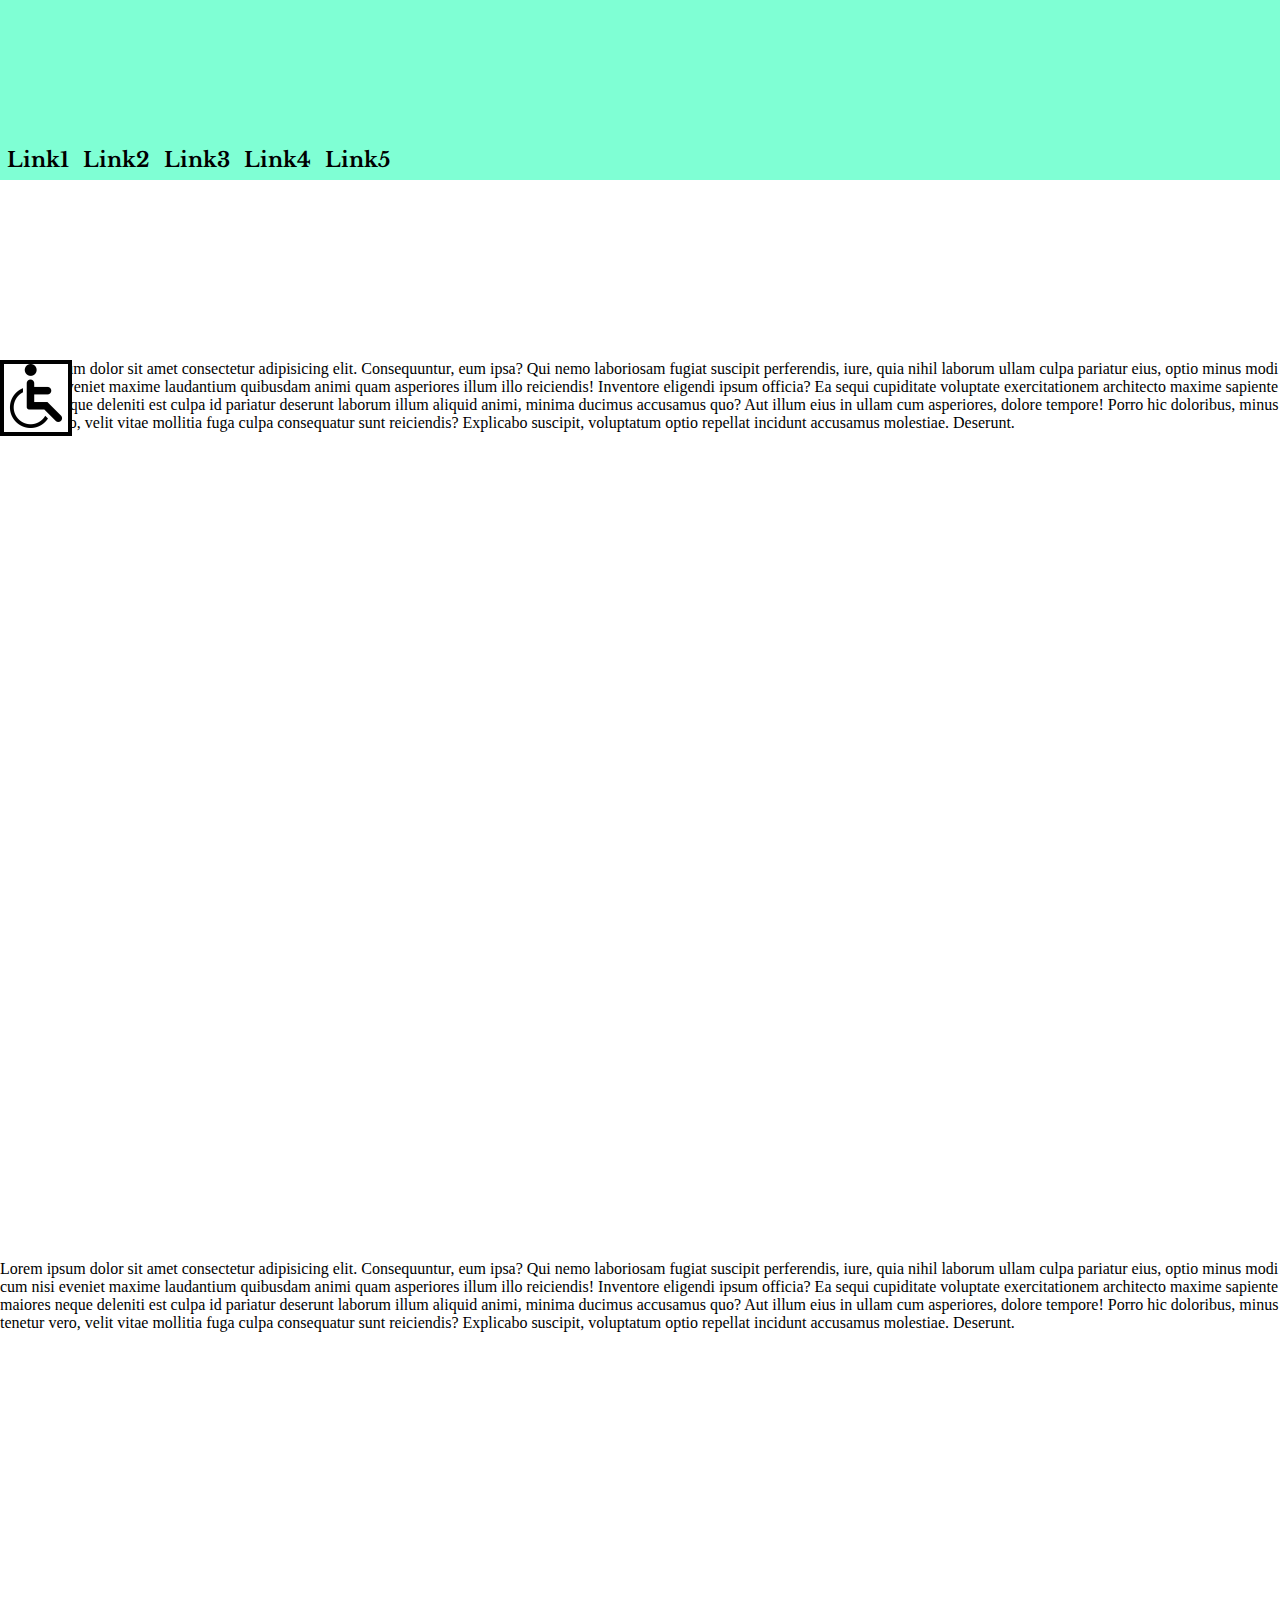
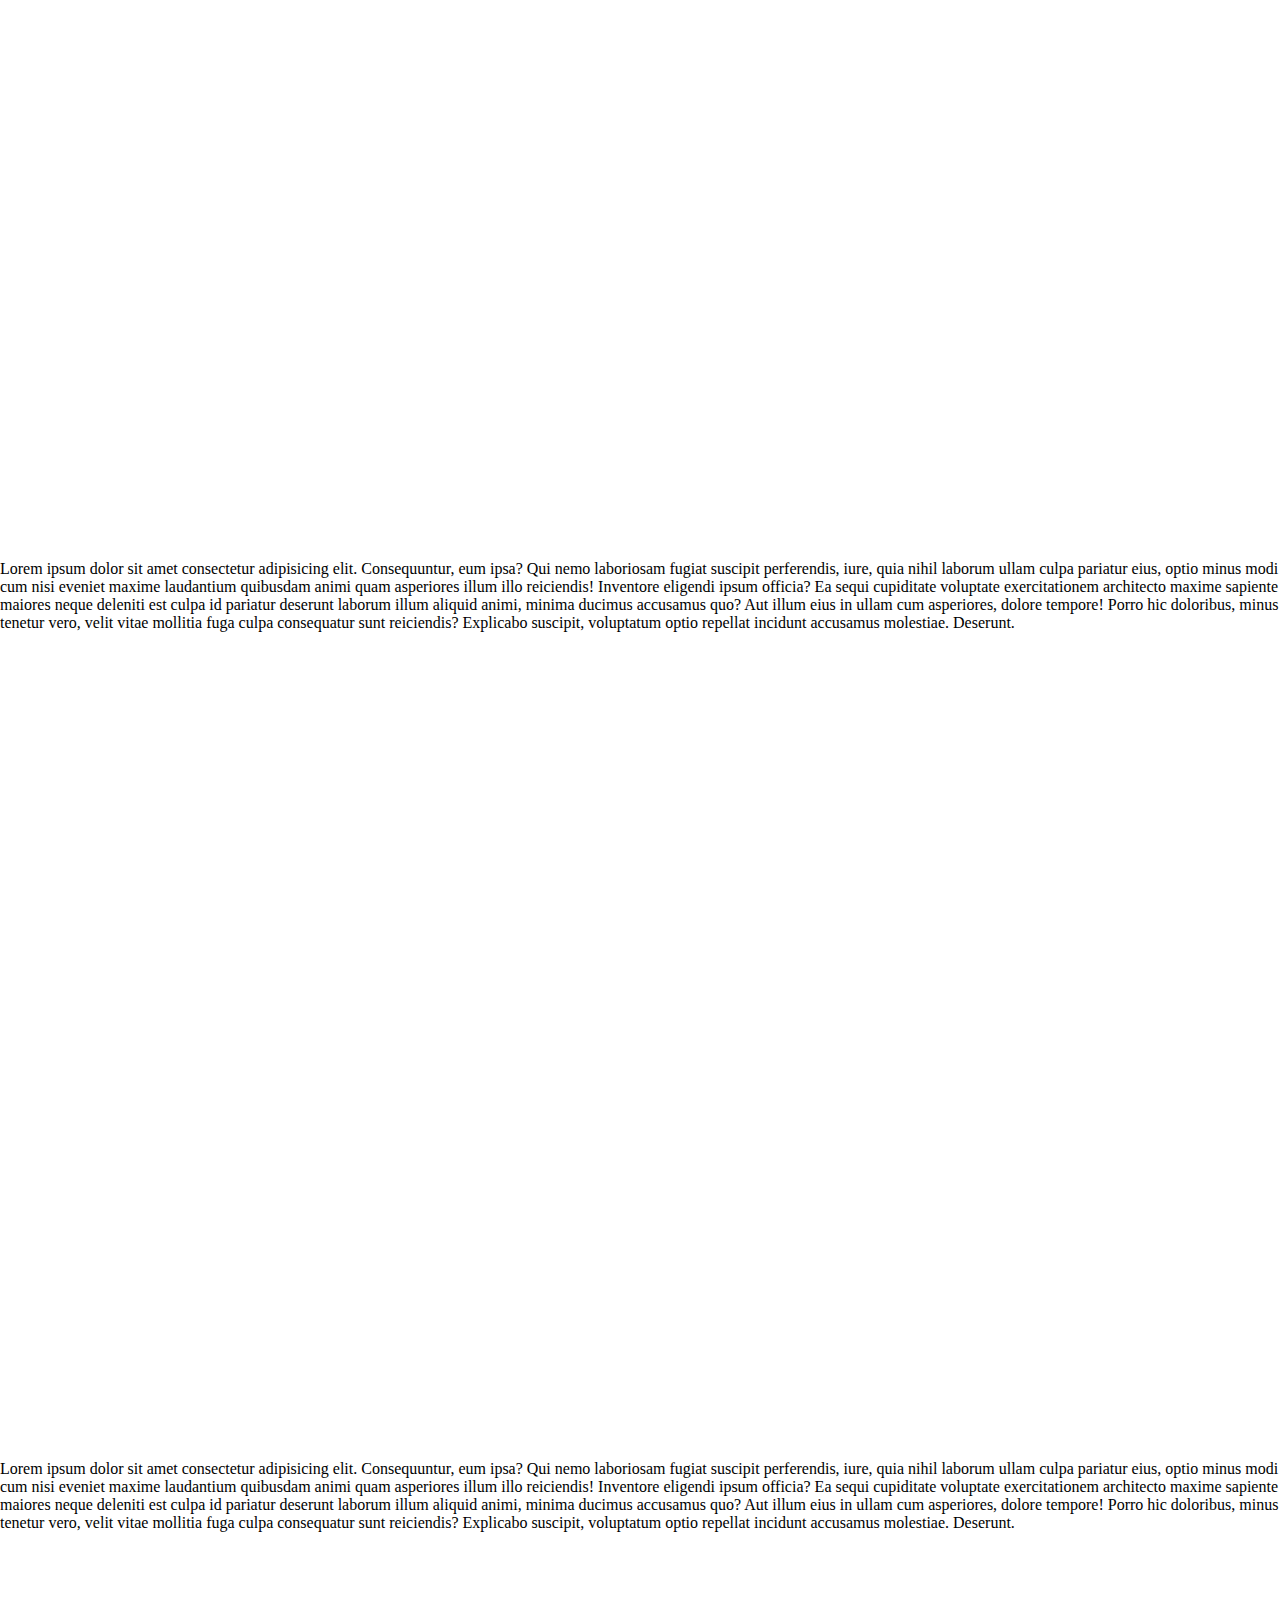
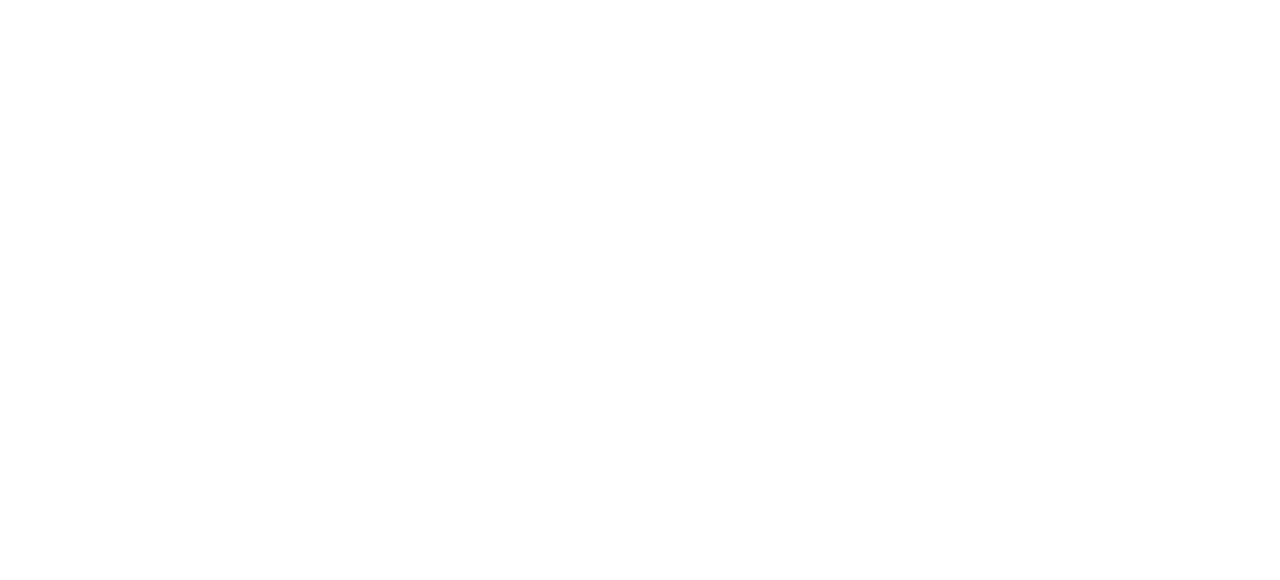
==== inden.html @ bb43e9f4 "Initial commit" ====
<!DOCTYPE html>
<html lang="en">

<head>
    <meta charset="UTF-8">
    <meta http-equiv="X-UA-Compatible" content="IE=edge">
    <meta name="viewport" content="width=device-width, initial-scale=1.0">
    <title>Osher Ben Zaken Project</title>
    <link rel="stylesheet" href="/styles/indexCss.css">
</head>

<body>
    <header>
        <nav id="navBar">
            <a href="#div1">Link1</a>
            <a href="#div2">Link2</a>
            <a href="#div3">Link3</a>
            <a href="#div4">Link4</a>
            <a href="#div5">Link5</a>
            <h1 id="progressBar"></h1>

            <div id="accessabilityContainer">
                <img src="./images/accessability.png" alt="accessabilityImg" id="accessabilityImg">
                <div id="accessabilityOptions">
                    <div id="fontSizeContainer">
                        <button id="increaseFontSize">+</button>
                        <h1>Change Font Size</h1>
                        <button id="decreaseFontSize">-</button>
                    </div>
                    <button id="grayscale">Grayscale</button>
                    <button id="contrast">Contrast</button>
                    <button id="biggerCursor">Bigger Cursor</button>
                    <button id="underline">Underline</button>
                    <button id="closeAccessabilityMenu">Close Accessability Menu</button>
                </div>
            </div>

        </nav>
    </header>

    <div id="div1">
        <div>Lorem ipsum dolor sit amet consectetur adipisicing elit. Consequuntur, eum ipsa? Qui nemo laboriosam fugiat
            suscipit perferendis, iure, quia nihil laborum ullam culpa pariatur eius, optio minus modi cum nisi eveniet
            maxime laudantium quibusdam animi quam asperiores illum illo reiciendis! Inventore eligendi ipsum officia?
            Ea sequi cupiditate voluptate exercitationem architecto maxime sapiente maiores neque deleniti est culpa id
            pariatur deserunt laborum illum aliquid animi, minima ducimus accusamus quo? Aut illum eius in ullam cum
            asperiores, dolore tempore! Porro hic doloribus, minus tenetur vero, velit vitae mollitia fuga culpa
            consequatur sunt reiciendis? Explicabo suscipit, voluptatum optio repellat incidunt accusamus molestiae.
            Deserunt.</div>
    </div>
    <div id="div2">
        <div>Lorem ipsum dolor sit amet consectetur adipisicing elit. Consequuntur, eum ipsa? Qui nemo laboriosam fugiat
            suscipit perferendis, iure, quia nihil laborum ullam culpa pariatur eius, optio minus modi cum nisi eveniet
            maxime laudantium quibusdam animi quam asperiores illum illo reiciendis! Inventore eligendi ipsum officia?
            Ea sequi cupiditate voluptate exercitationem architecto maxime sapiente maiores neque deleniti est culpa id
            pariatur deserunt laborum illum aliquid animi, minima ducimus accusamus quo? Aut illum eius in ullam cum
            asperiores, dolore tempore! Porro hic doloribus, minus tenetur vero, velit vitae mollitia fuga culpa
            consequatur sunt reiciendis? Explicabo suscipit, voluptatum optio repellat incidunt accusamus molestiae.
            Deserunt.</div>
    </div>
    <div id="div3">
        <div>Lorem ipsum dolor sit amet consectetur adipisicing elit. Consequuntur, eum ipsa? Qui nemo laboriosam fugiat
            suscipit perferendis, iure, quia nihil laborum ullam culpa pariatur eius, optio minus modi cum nisi eveniet
            maxime laudantium quibusdam animi quam asperiores illum illo reiciendis! Inventore eligendi ipsum officia?
            Ea sequi cupiditate voluptate exercitationem architecto maxime sapiente maiores neque deleniti est culpa id
            pariatur deserunt laborum illum aliquid animi, minima ducimus accusamus quo? Aut illum eius in ullam cum
            asperiores, dolore tempore! Porro hic doloribus, minus tenetur vero, velit vitae mollitia fuga culpa
            consequatur sunt reiciendis? Explicabo suscipit, voluptatum optio repellat incidunt accusamus molestiae.
            Deserunt.</div>
    </div>
    <div id="div4">
        <div>Lorem ipsum dolor sit amet consectetur adipisicing elit. Consequuntur, eum ipsa? Qui nemo laboriosam fugiat
            suscipit perferendis, iure, quia nihil laborum ullam culpa pariatur eius, optio minus modi cum nisi eveniet
            maxime laudantium quibusdam animi quam asperiores illum illo reiciendis! Inventore eligendi ipsum officia?
            Ea sequi cupiditate voluptate exercitationem architecto maxime sapiente maiores neque deleniti est culpa id
            pariatur deserunt laborum illum aliquid animi, minima ducimus accusamus quo? Aut illum eius in ullam cum
            asperiores, dolore tempore! Porro hic doloribus, minus tenetur vero, velit vitae mollitia fuga culpa
            consequatur sunt reiciendis? Explicabo suscipit, voluptatum optio repellat incidunt accusamus molestiae.
            Deserunt.</div>
    </div>


    <script src="/scripts/index.js"></script>
</body>

</html>
---- styles/indexCss.css ----
@import url('https://fonts.googleapis.com/css2?family=Crete+Round&display=swap');

@import url('https://fonts.googleapis.com/css2?family=Libre+Baskerville:wght@700&display=swap');

*{
    margin: 0;
    padding: 0;
    box-sizing: border-box;
   
    
}
html{
    scroll-behavior: smooth;
}

header{
    display:flex;
    width: fit-content;
    height: fit-content;
    position: sticky;
    background-color:aquamarine;
    top: 0;
    z-index: 100;
}

#navBar{
    display: flex;
    height: 20vh;
    width: 100vw;
    
    
    border: none;
    
    
}

div{
    display: flex;
    background-color:white;
    height: 100vh;
    width: 100vw;
    

}

div div{
    align-self: flex-end;
    height: 80vh;
    animation: fade 3s; 
}


#navBar a{
    margin: 7px;
    align-self:flex-end;
    color: black;
    text-decoration: none;
    font-family: 'Libre Baskerville', serif;
    font-weight:bold;
    font-size: 1.3rem;
}

#progressBar{
    display:block;
    position: absolute;
    height: 6px;
    background-color:darkgoldenrod;
    width: 0%;
    align-self: flex-end;
}

#accessabilityContainer{
    display: block;
    position: absolute;
    border: solid black 4px;
    left: 0px; 
    top: 40vh;
    width: fit-content;
    height: fit-content;
    z-index: 200;
    transform: grayscale(100%);
   

}
#accessabilityImg{
    width: 5vw;
 
}
#accessabilityOptions{
    display: none;
    flex-direction: column;
    height: fit-content;
    width: fit-content;
}

#accessabilityContainer button{

    height: auto;
    font-size: 2rem;
    text-align: center;

}

#fontSizeContainer{
    display: flex;
    height: fit-content;
    width: 100%;
    

}
#fontSizeContainer button{
    width: 20%;
    height: auto;
    text-align: center;
    vertical-align:center;

}

#fontSizeContainer h1{

    font-size:1.5rem;
    text-align: center;
    width: 60%;
    
}

@keyframes fade {
    0%{opacity: 0;}
    100%{opacity: 1;}
    
}
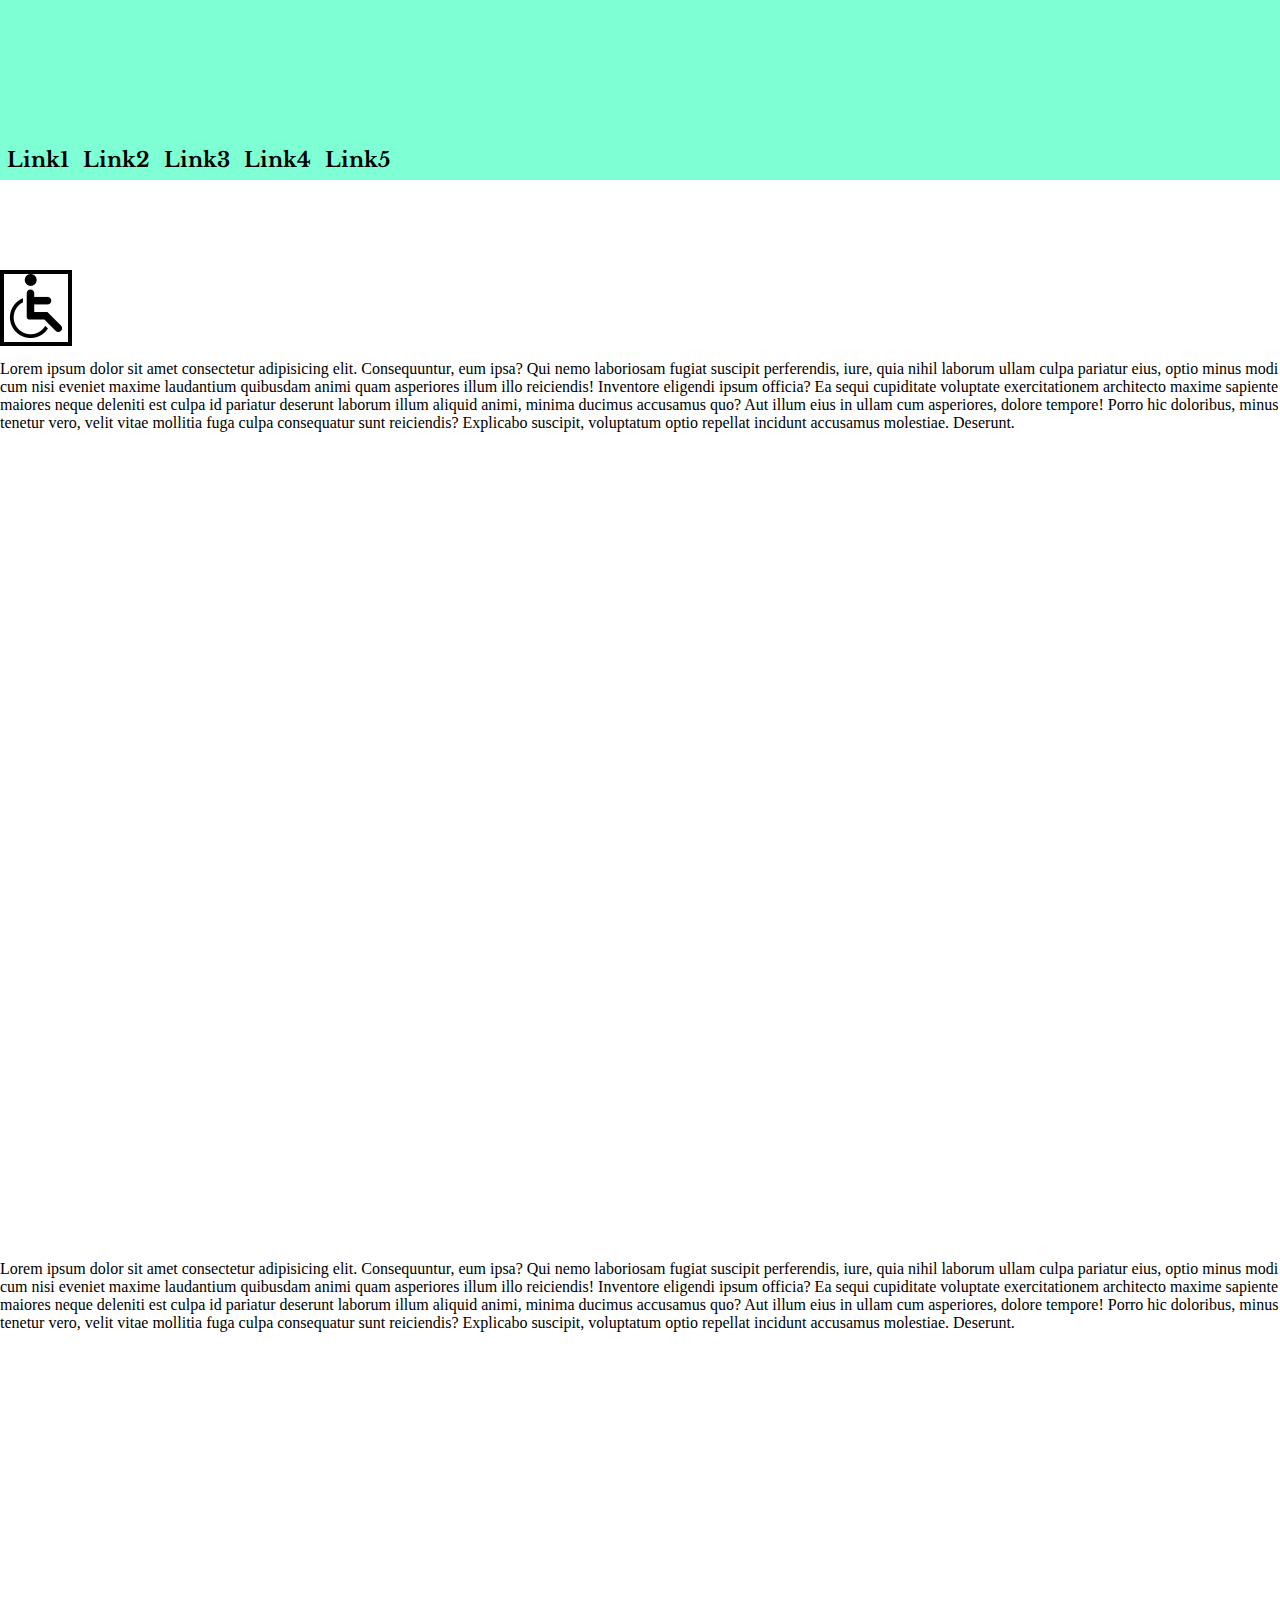
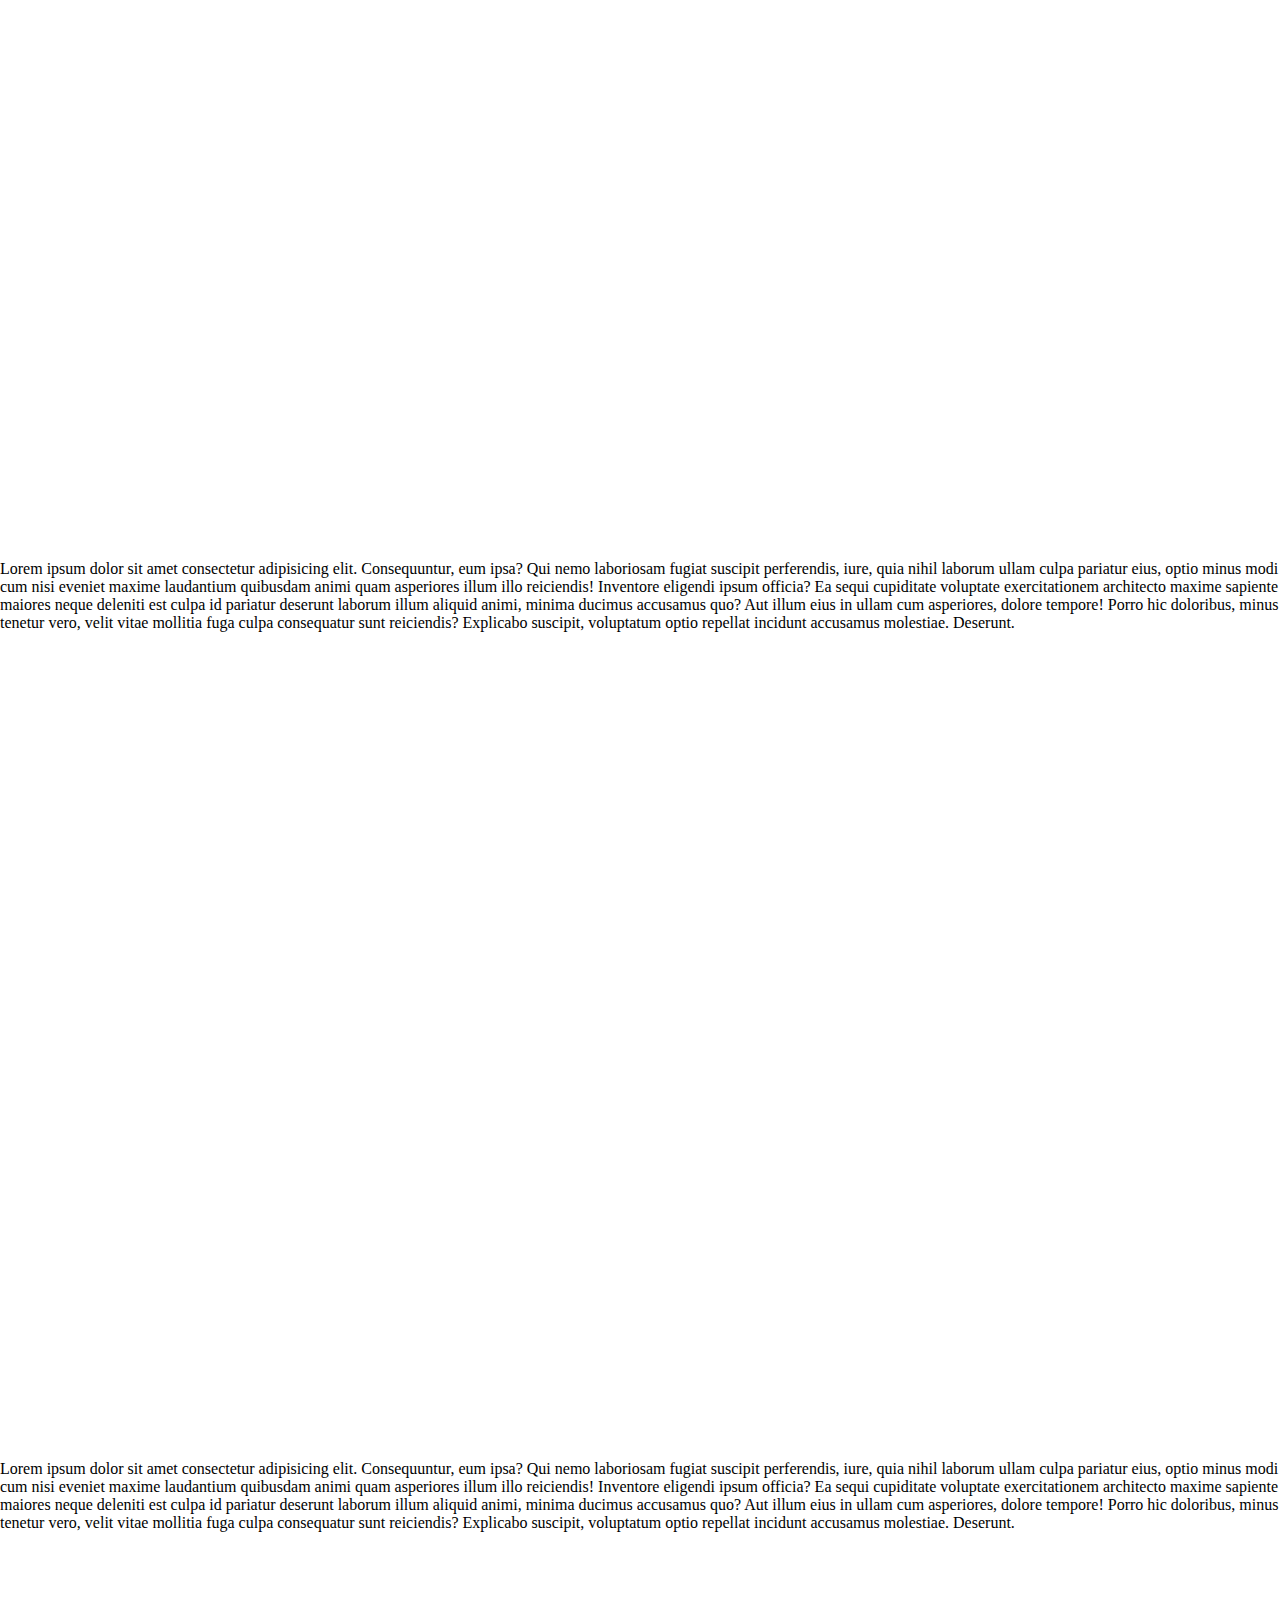
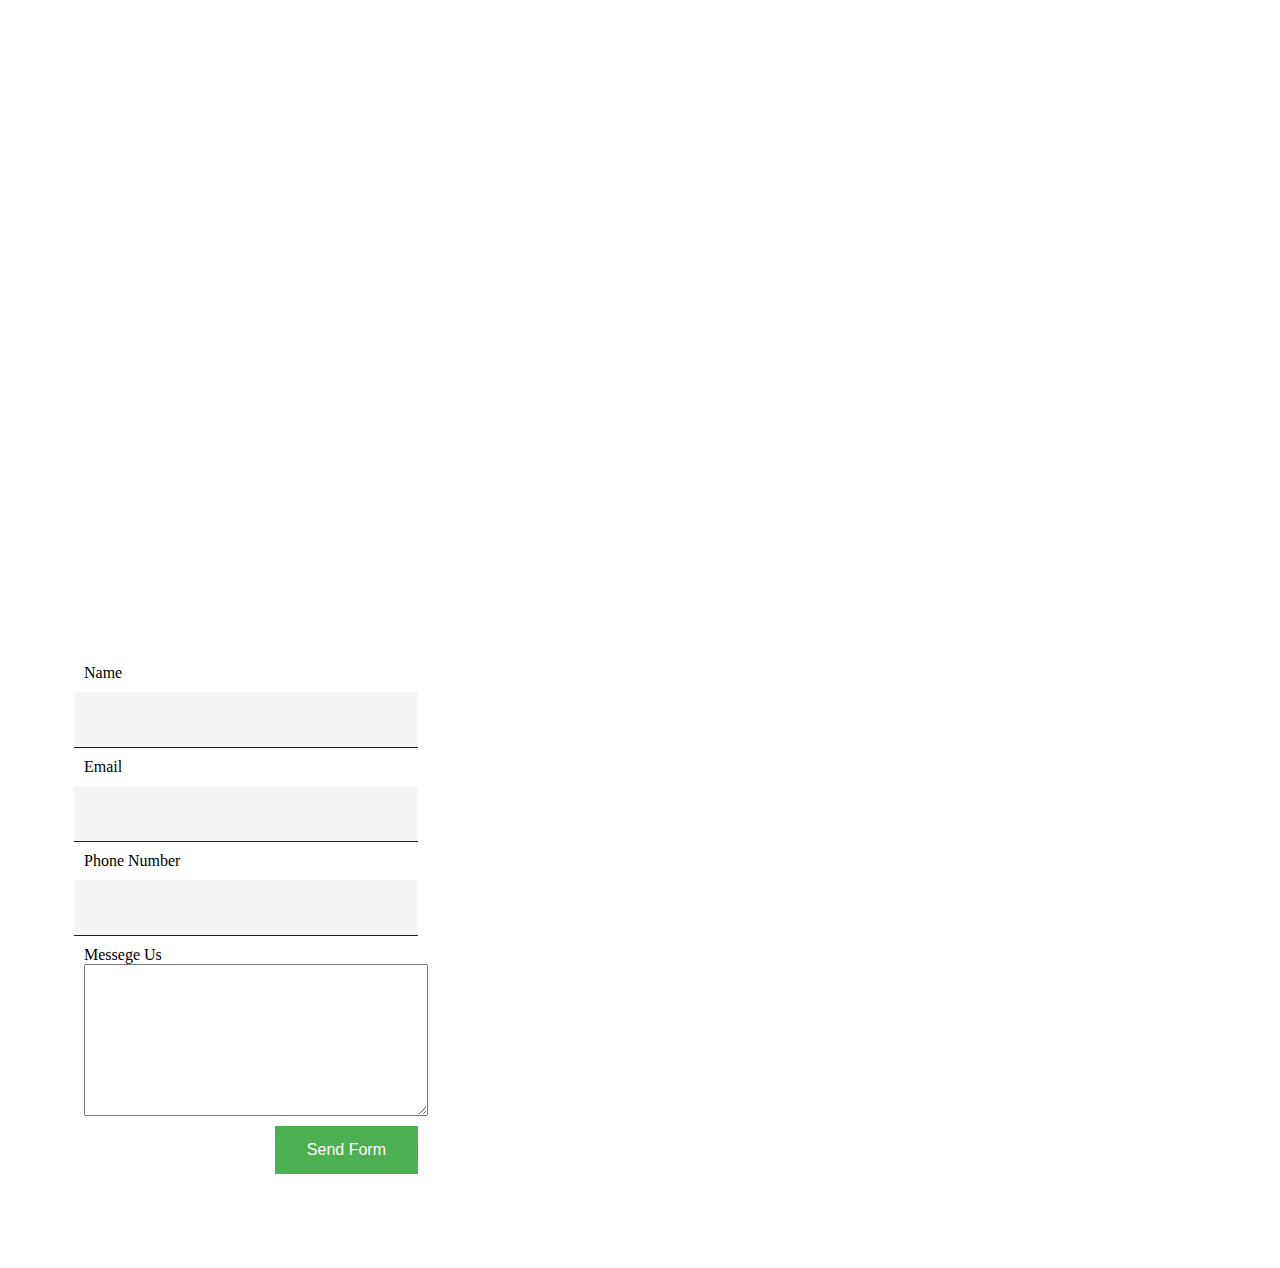
==== commit 05c99088: "added some style to the form" ====
--- a/inden.html
+++ b/inden.html
@@ -16,7 +16,7 @@
             <a href="#div2">Link2</a>
             <a href="#div3">Link3</a>
             <a href="#div4">Link4</a>
-            <a href="#div5">Link5</a>
+            <a href="#form">Link5</a>
             <h1 id="progressBar"></h1>
 
             <div id="accessabilityContainer">
@@ -79,6 +79,19 @@
             Deserunt.</div>
     </div>
 
+    <form action="" id="form">
+        <label for="">Name</label>
+        <input type="text">
+        <label for="">Email</label>
+        <input type="text">
+        <label for="">Phone Number</label>
+        <input type="text">
+        <label for="Messege Us">Messege Us</label>
+        <textarea name="Messege Us" id="" cols="30" rows="10"></textarea>
+        <input type="button" value="Send Form" id="sendFormButton">
+
+    </form>
+
 
     <script src="/scripts/index.js"></script>
 </body>
--- a/styles/indexCss.css
+++ b/styles/indexCss.css
@@ -74,17 +74,16 @@
     position: absolute;
     border: solid black 4px;
     left: 0px; 
-    top: 40vh;
+    top: 30vh;
     width: fit-content;
     height: fit-content;
     z-index: 200;
     transform: grayscale(100%);
-   
 
 }
 #accessabilityImg{
     width: 5vw;
- 
+
 }
 #accessabilityOptions{
     display: none;
@@ -124,6 +123,70 @@
     
 }
 
+form{
+    display: flex;
+    flex-direction: column;
+    width: 30vw;
+    margin: 5vw;
+    padding: 20px;
+
+}
+
+form input[type="text"]{
+    color: rgba(0,0,0,.87);
+    border-bottom-color: rgba(0,0,0,.42);
+    font-size: 1rem;
+    font-weight: 400;
+    letter-spacing: .009375em;
+    text-decoration: inherit;
+    text-transform: inherit;
+    align-self: flex-end;
+    box-sizing: border-box;
+    width: 100%;
+    padding: 20px 16px 6px;
+    transition: opacity 150ms cubic-bezier(0.4, 0, 0.2, 1);
+    border: none;
+    border-bottom: 1px solid;
+    border-radius: 4px 4px 0 0;
+    background: rgb(245, 245, 245);
+    height: 56px;
+    margin: 10px;
+                
+}
+
+form input:hover{
+    border-bottom-color: rgba(0,0,0,.87);
+    background: #ececec;
+
+}
+
+form input :focus{
+    border-color: #6200ee;
+
+}
+
+textarea{
+
+    left: -10px;
+    box-sizing: border-box;
+
+}
+
+#sendFormButton{
+    align-self: flex-end;
+    margin: 10px;
+     background-color: #4CAF50; /* Green */
+    border: none;
+    color: white;
+    padding: 15px 32px;
+    text-align: center;
+    text-decoration: none;
+    display: inline-block;
+    font-size: 16px;
+    cursor: pointer;
+
+}
+
 @keyframes fade {
     0%{opacity: 0;}
     100%{opacity: 1;}
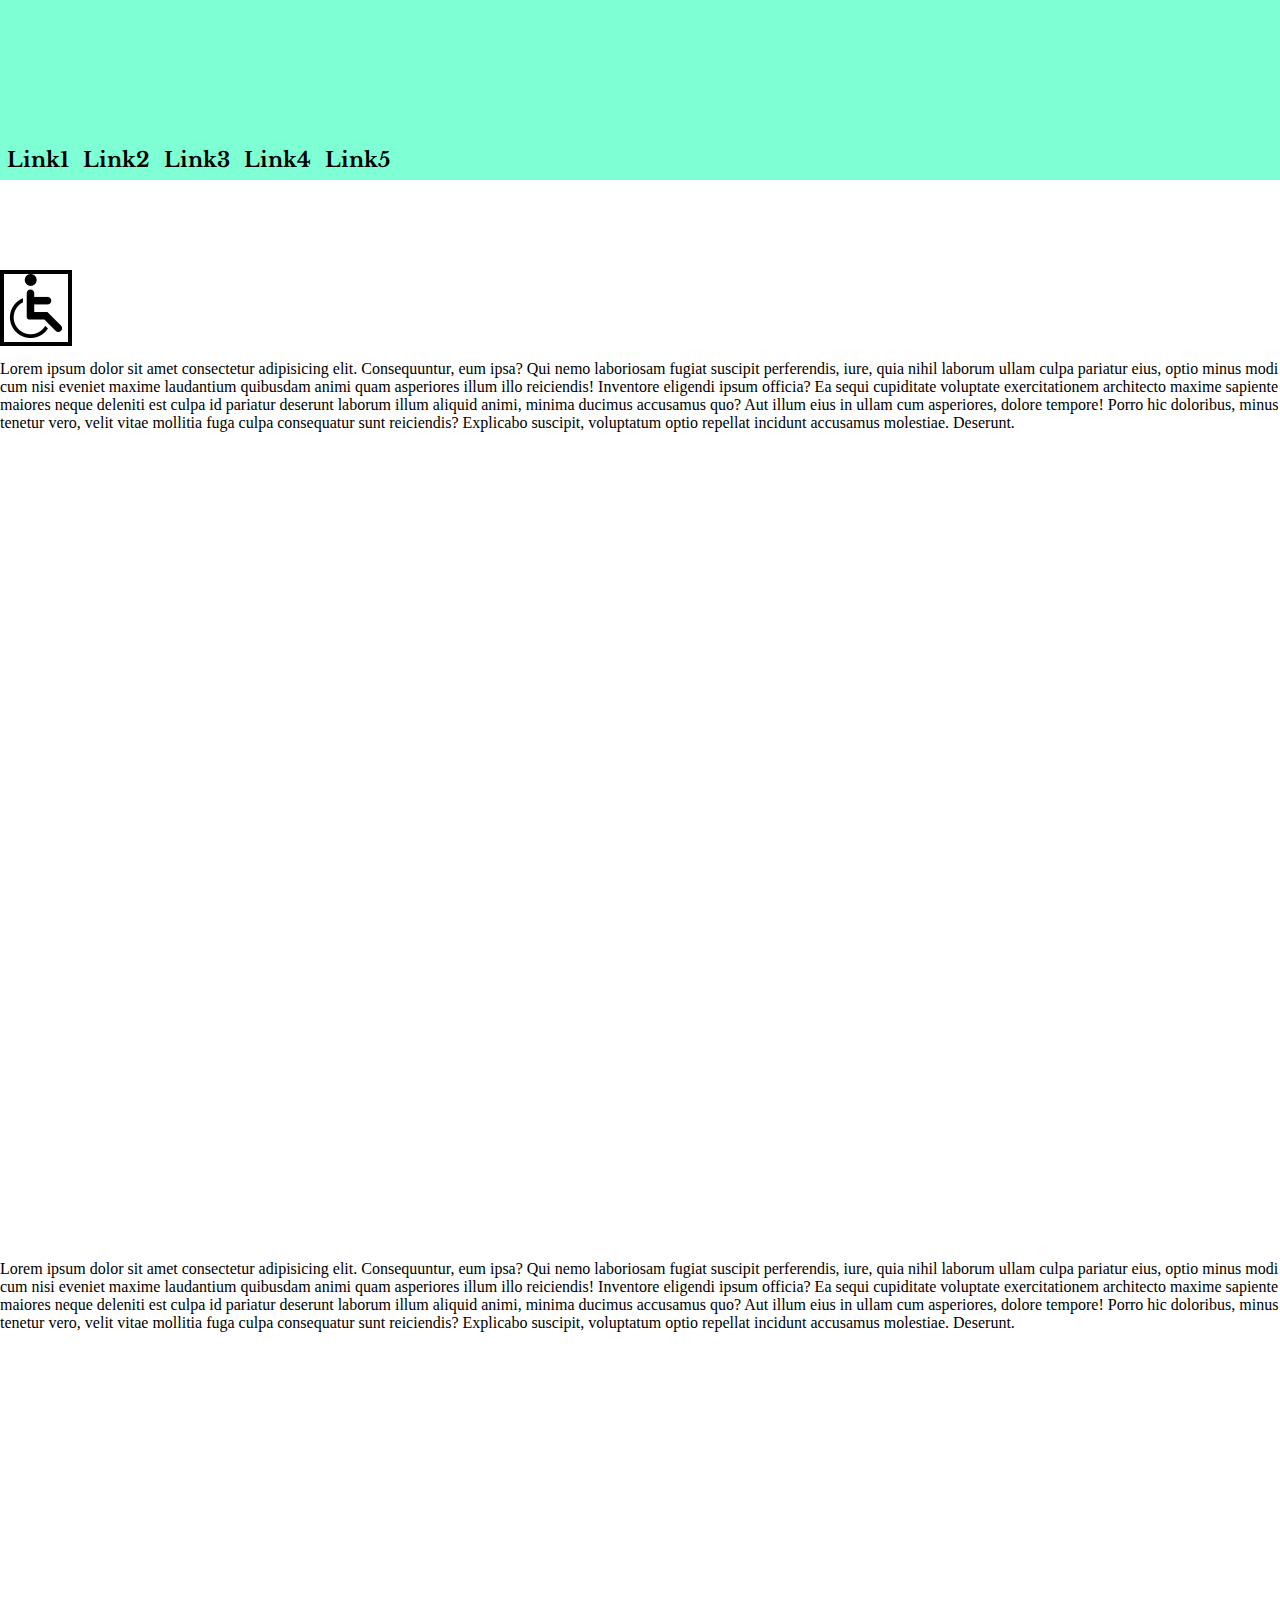
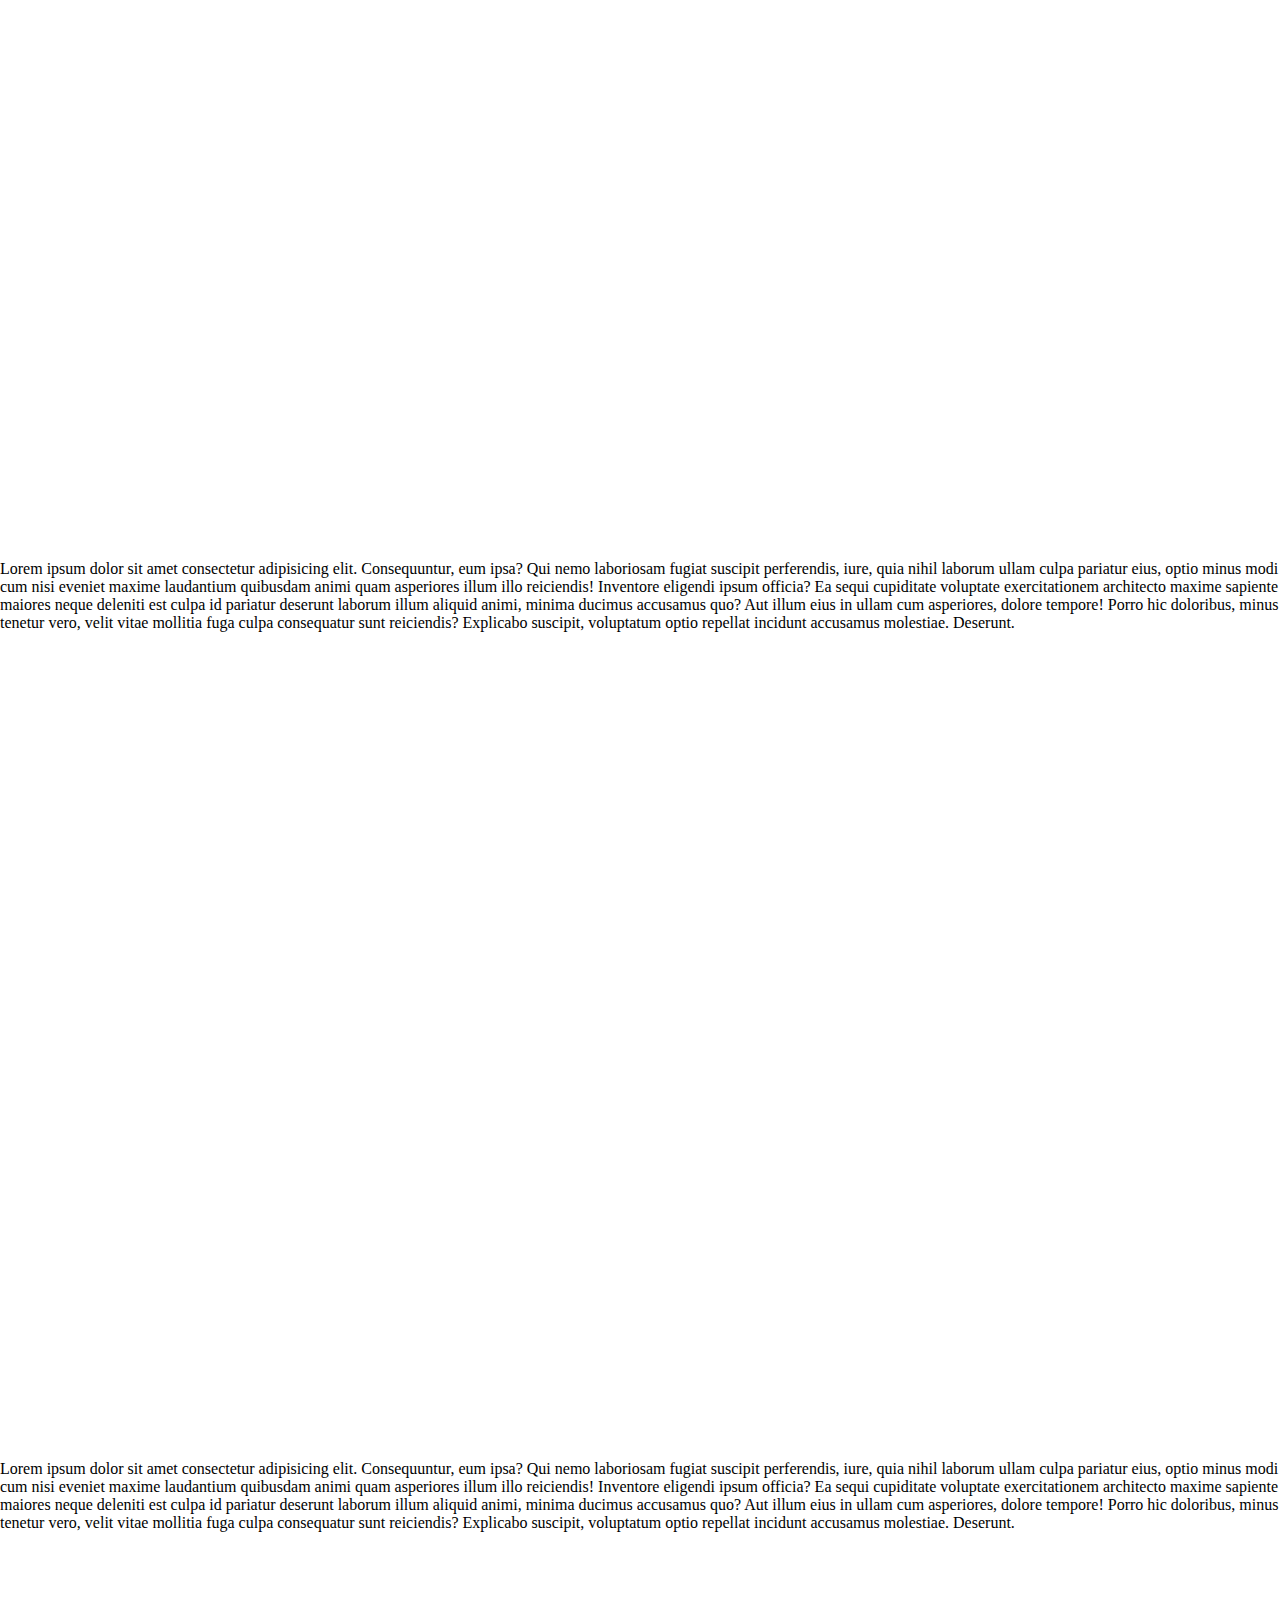
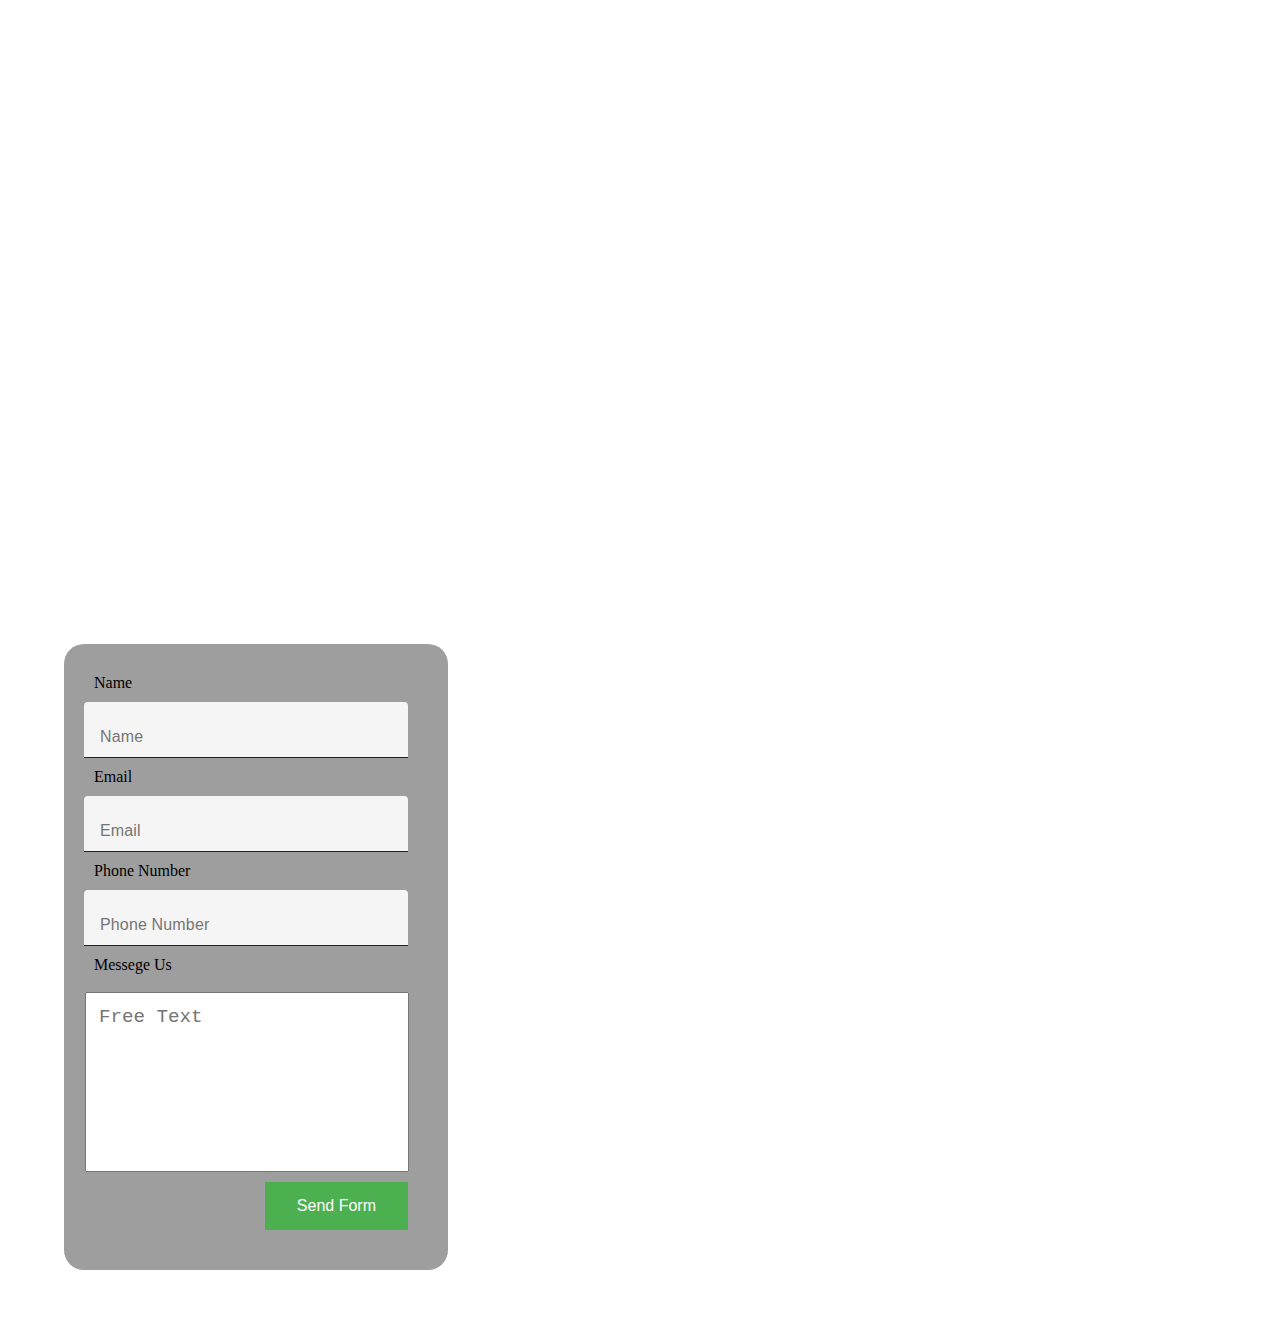
==== commit 17ff7071: "added some form style" ====
--- a/inden.html
+++ b/inden.html
@@ -81,13 +81,13 @@
 
     <form action="" id="form">
         <label for="">Name</label>
-        <input type="text">
+        <input type="text" placeholder="Name">
         <label for="">Email</label>
-        <input type="text">
+        <input type="text" placeholder="Email">
         <label for="">Phone Number</label>
-        <input type="text">
-        <label for="Messege Us">Messege Us</label>
-        <textarea name="Messege Us" id="" cols="30" rows="10"></textarea>
+        <input type="text" placeholder="Phone Number">
+        <label for="Messege Us">Messege Us</label><br>
+        <textarea name="Messege Us" id="" cols="30" rows="10" placeholder="Free Text"></textarea>
         <input type="button" value="Send Form" id="sendFormButton">
 
     </form>
--- a/styles/indexCss.css
+++ b/styles/indexCss.css
@@ -128,7 +128,9 @@
     flex-direction: column;
     width: 30vw;
     margin: 5vw;
-    padding: 20px;
+    padding: 30px;
+    background-color:rgba(0, 0, 0, 0.382);
+    border-radius: 20px;
 
 }
 
@@ -166,9 +168,12 @@
 }
 
 textarea{
-
-    left: -10px;
-    box-sizing: border-box;
+    position: relative;
+    left: -9px;
+    resize: none;
+    height: 20vh;
+    font-size: 1.2rem;
+    padding: 13px;
 
 }
 
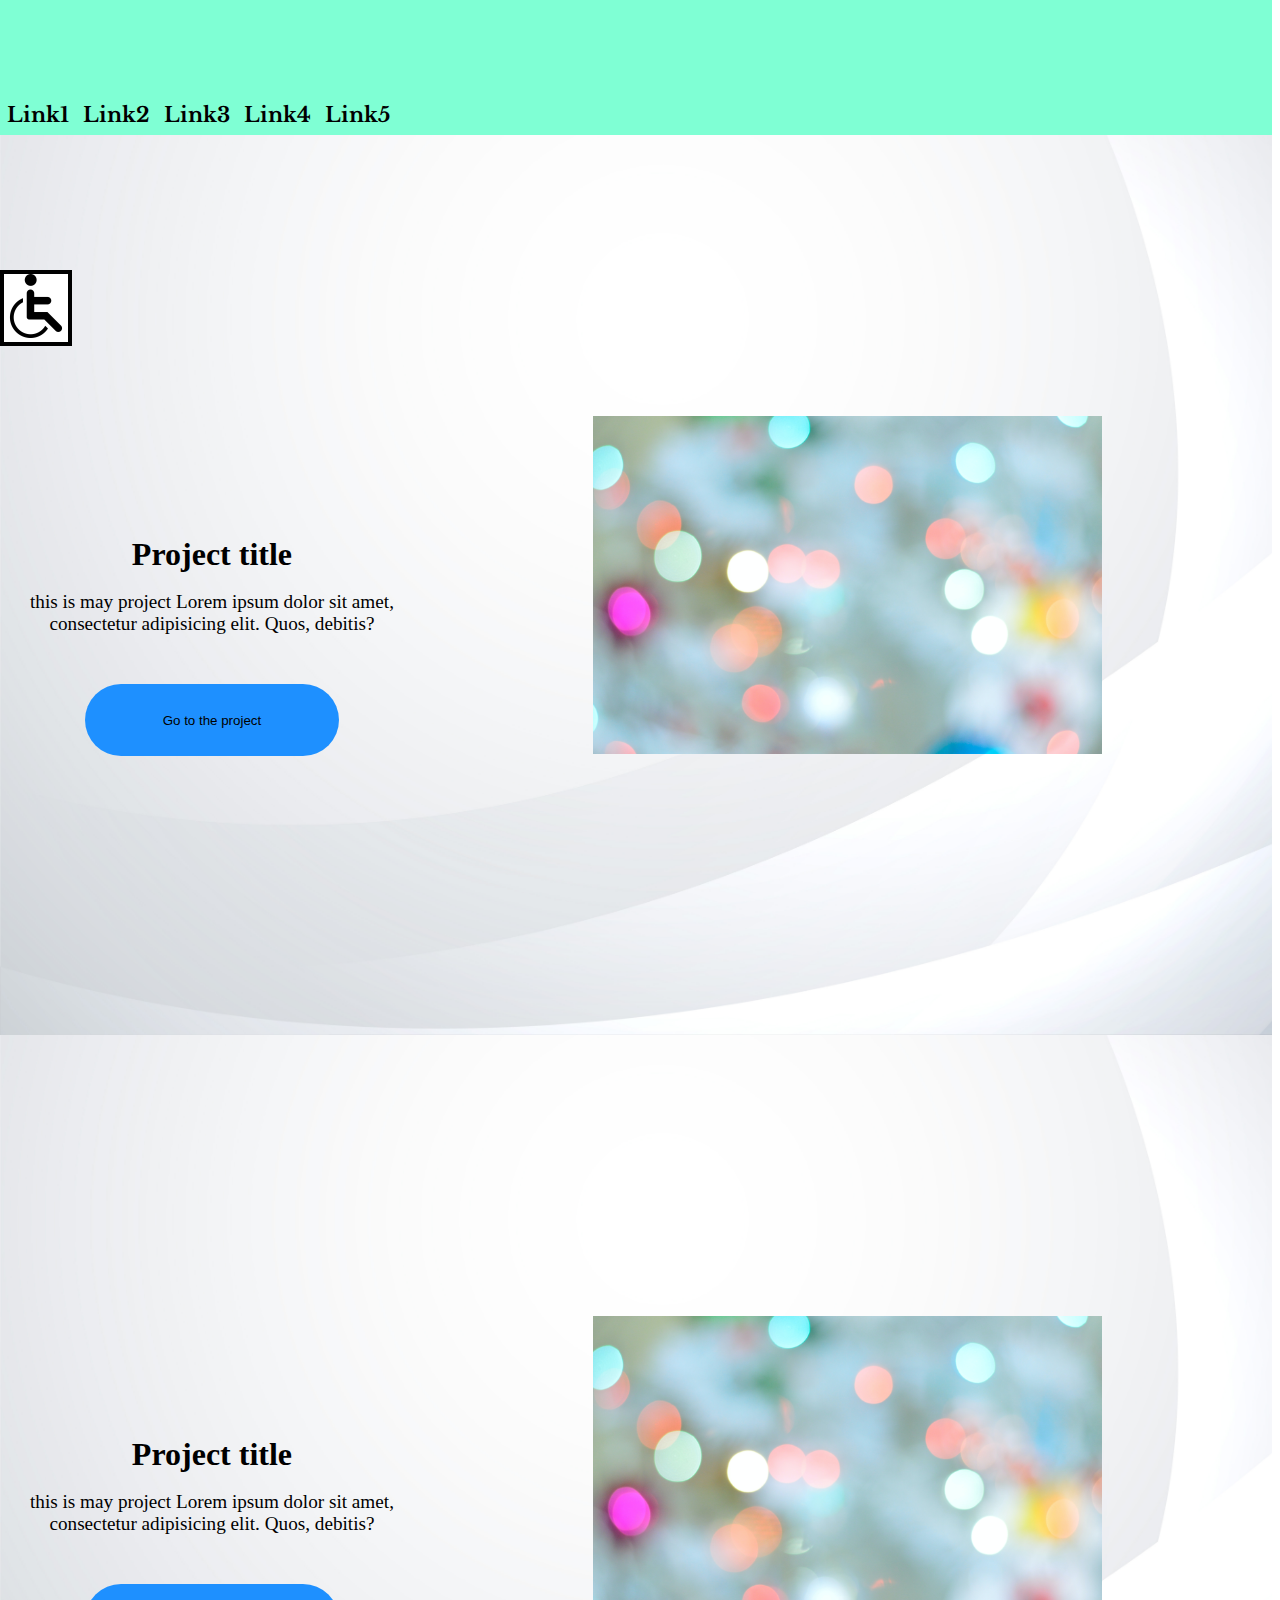
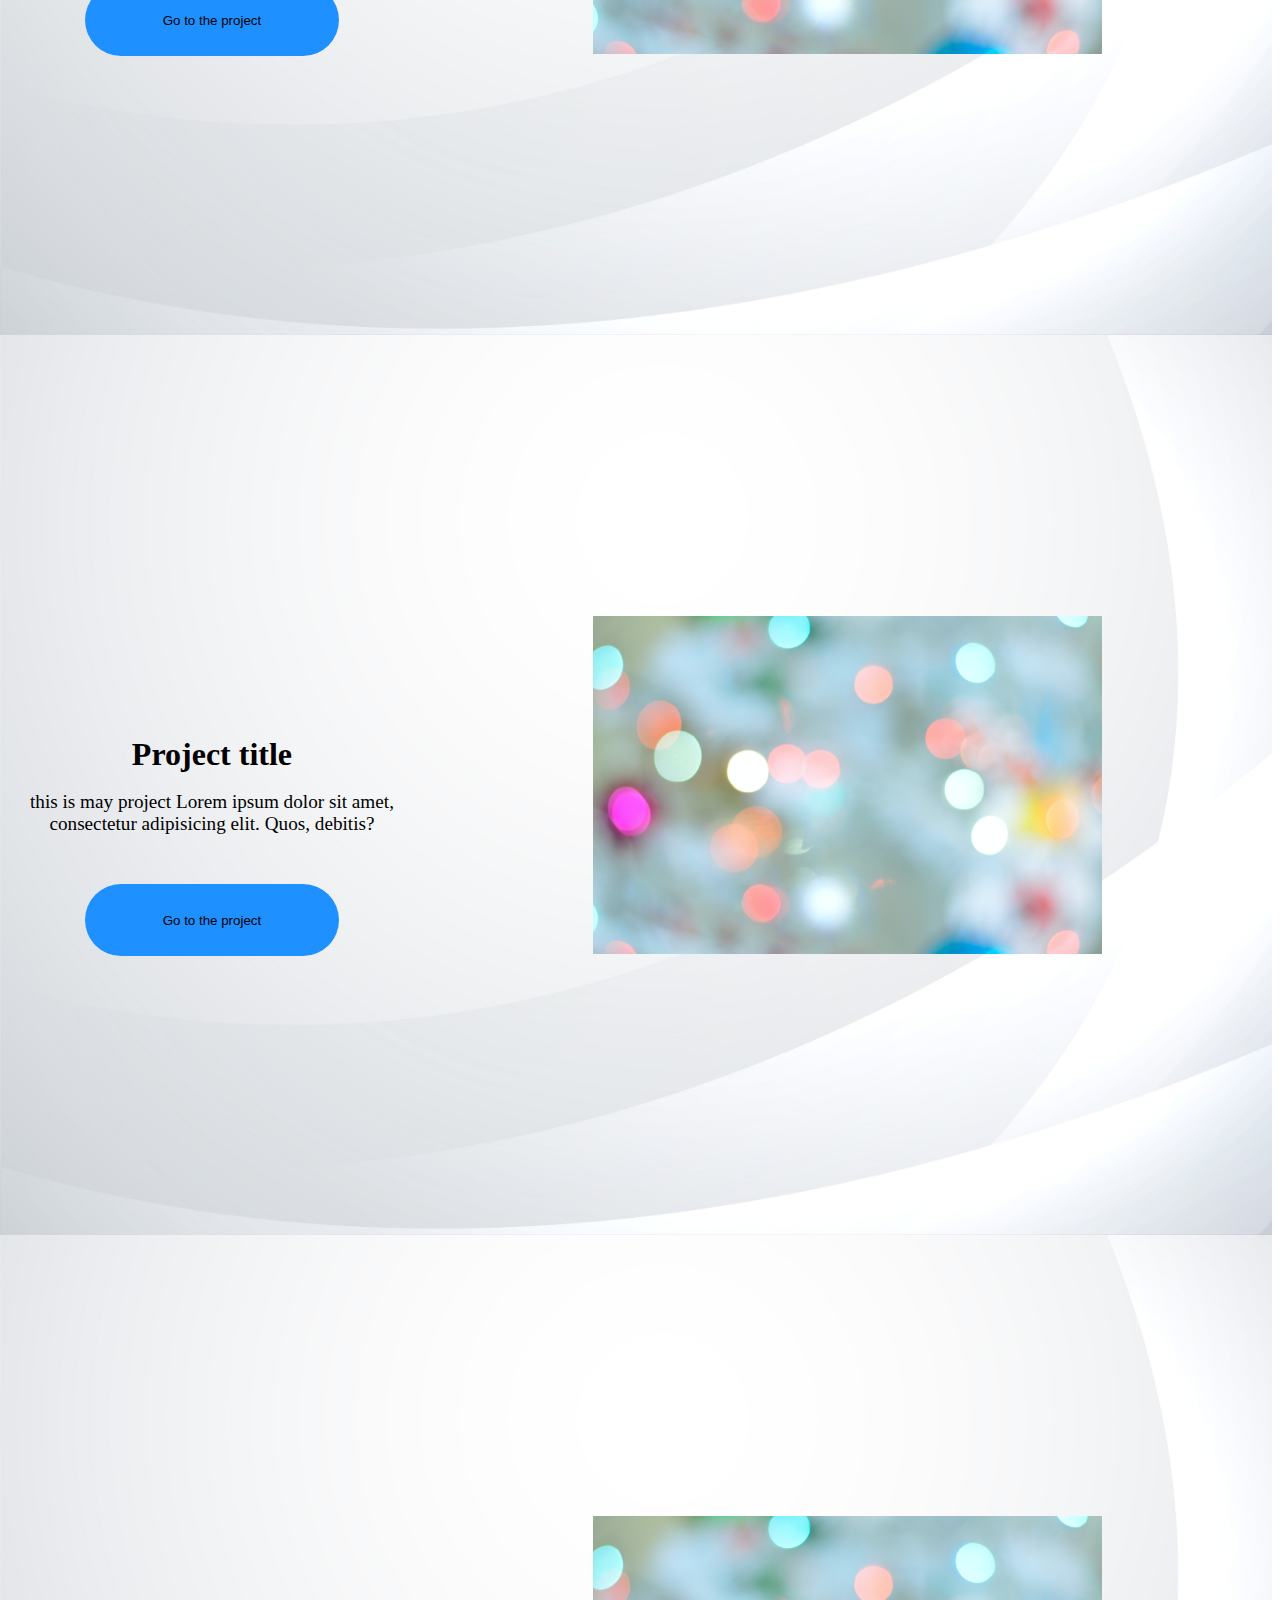
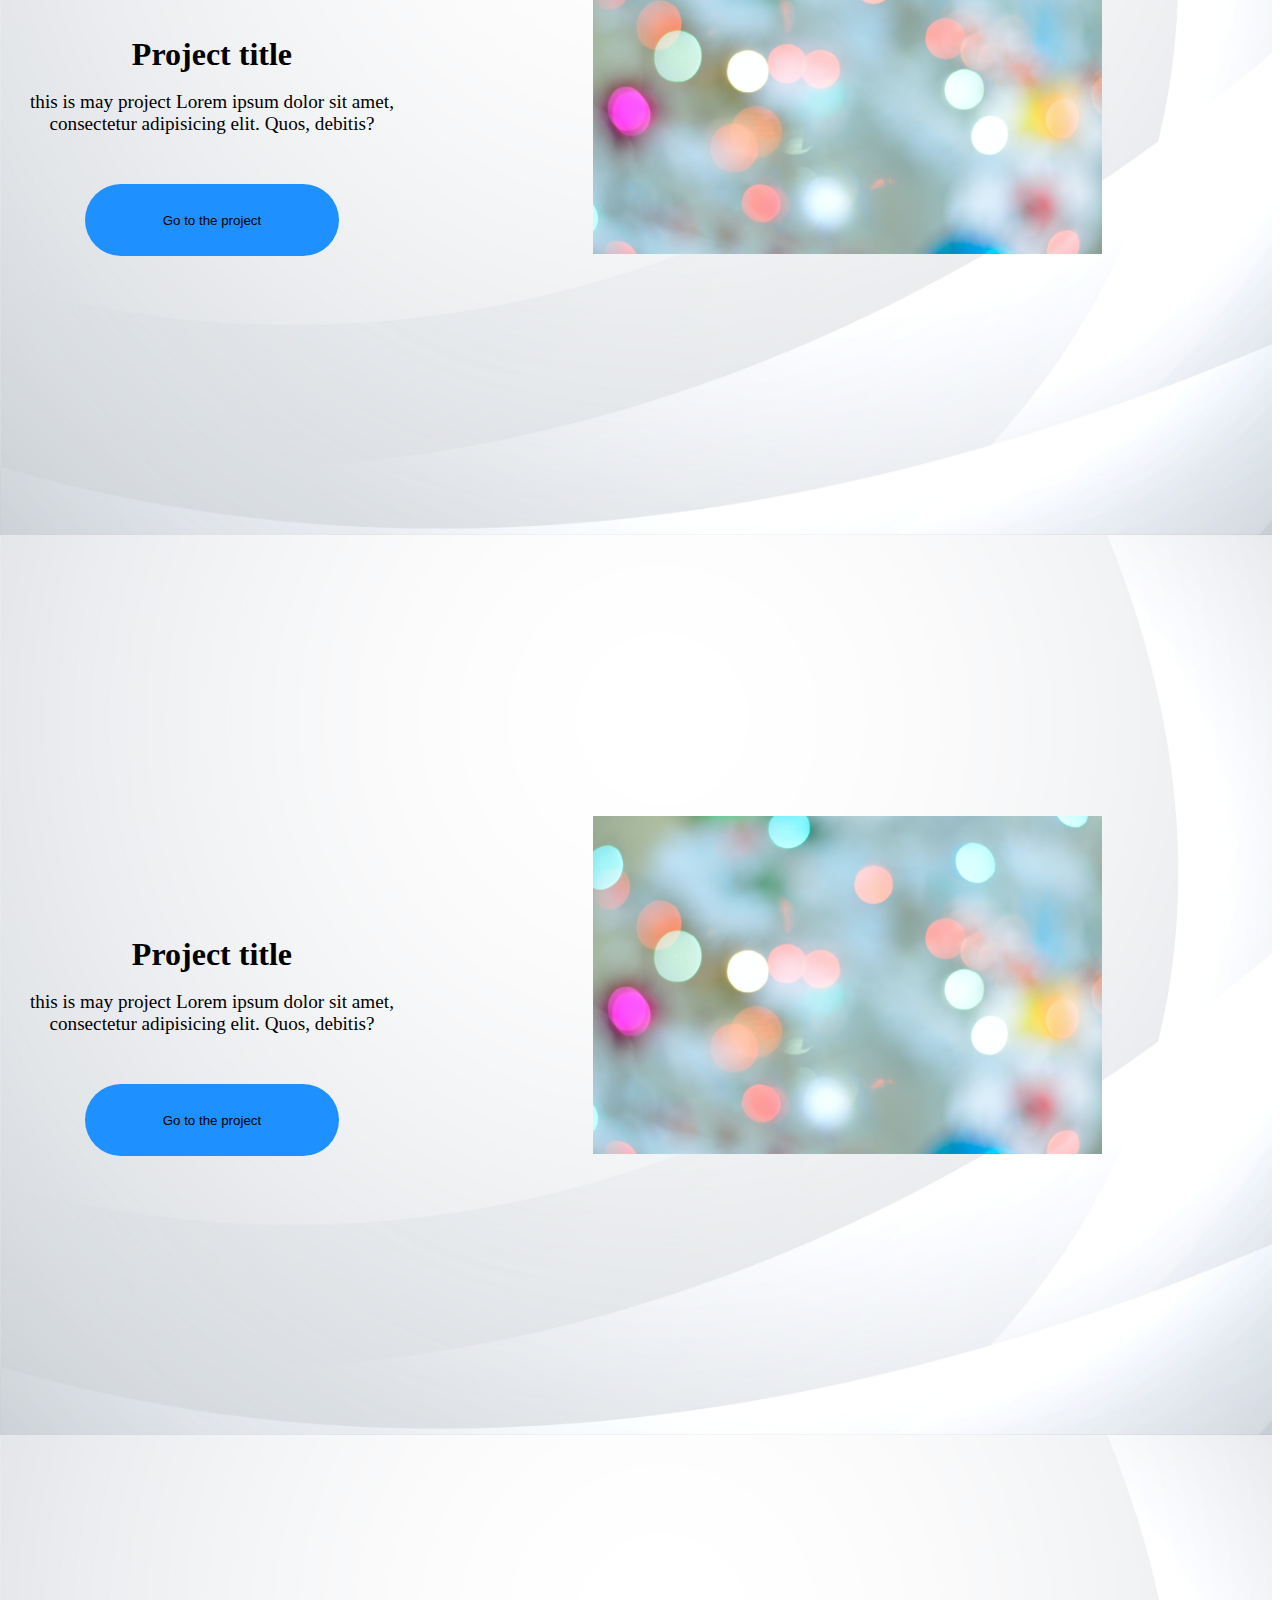
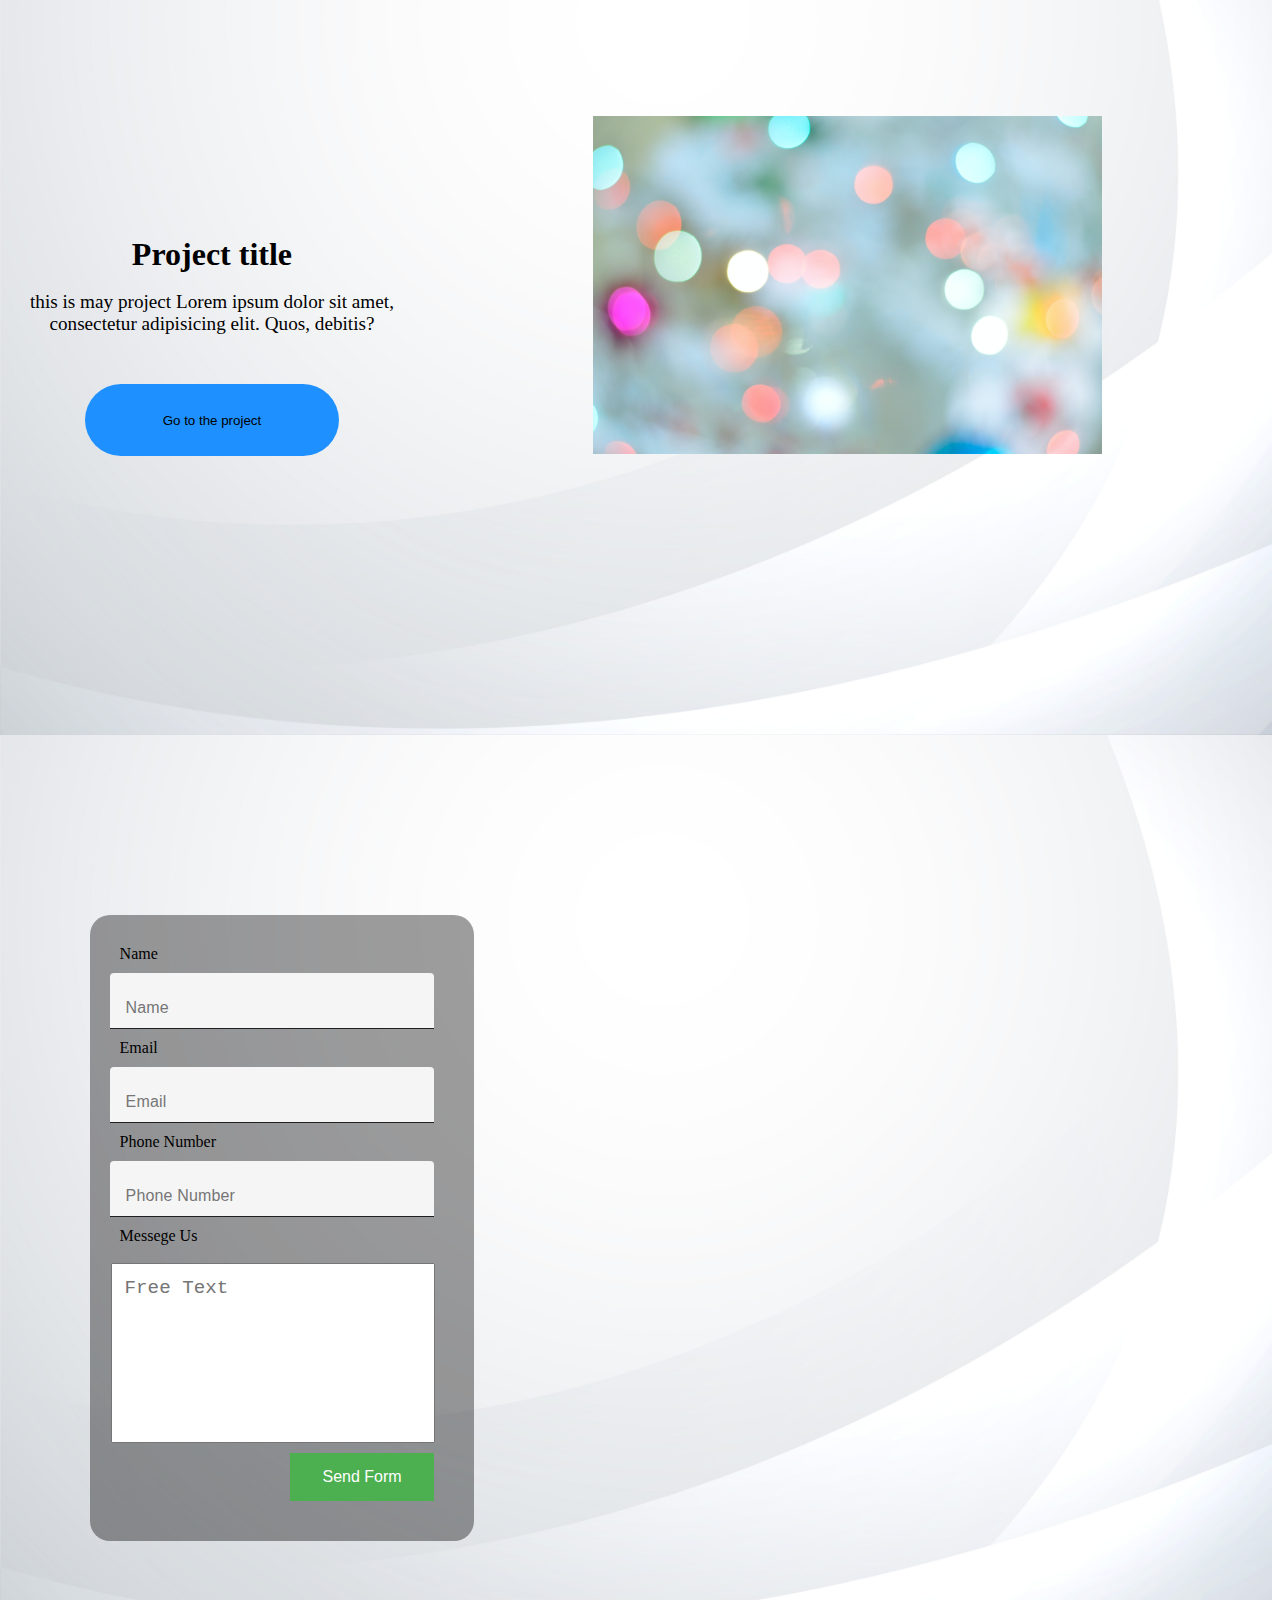
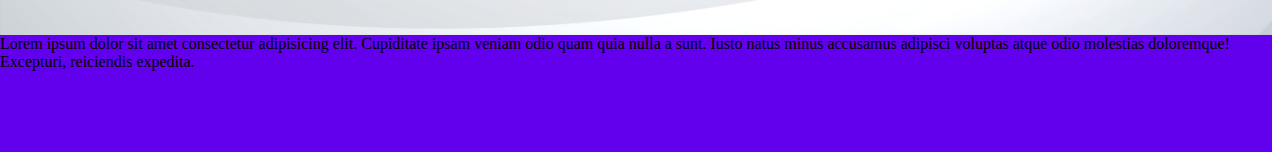
==== commit 1559df6e: "added some style and fixed some buges" ====
--- a/inden.html
+++ b/inden.html
@@ -16,7 +16,7 @@
             <a href="#div2">Link2</a>
             <a href="#div3">Link3</a>
             <a href="#div4">Link4</a>
-            <a href="#form">Link5</a>
+            <a href="#formContainer">Link5</a>
             <h1 id="progressBar"></h1>
 
             <div id="accessabilityContainer">
@@ -38,60 +38,80 @@
         </nav>
     </header>
 
-    <div id="div1">
-        <div>Lorem ipsum dolor sit amet consectetur adipisicing elit. Consequuntur, eum ipsa? Qui nemo laboriosam fugiat
-            suscipit perferendis, iure, quia nihil laborum ullam culpa pariatur eius, optio minus modi cum nisi eveniet
-            maxime laudantium quibusdam animi quam asperiores illum illo reiciendis! Inventore eligendi ipsum officia?
-            Ea sequi cupiditate voluptate exercitationem architecto maxime sapiente maiores neque deleniti est culpa id
-            pariatur deserunt laborum illum aliquid animi, minima ducimus accusamus quo? Aut illum eius in ullam cum
-            asperiores, dolore tempore! Porro hic doloribus, minus tenetur vero, velit vitae mollitia fuga culpa
-            consequatur sunt reiciendis? Explicabo suscipit, voluptatum optio repellat incidunt accusamus molestiae.
-            Deserunt.</div>
-    </div>
-    <div id="div2">
-        <div>Lorem ipsum dolor sit amet consectetur adipisicing elit. Consequuntur, eum ipsa? Qui nemo laboriosam fugiat
-            suscipit perferendis, iure, quia nihil laborum ullam culpa pariatur eius, optio minus modi cum nisi eveniet
-            maxime laudantium quibusdam animi quam asperiores illum illo reiciendis! Inventore eligendi ipsum officia?
-            Ea sequi cupiditate voluptate exercitationem architecto maxime sapiente maiores neque deleniti est culpa id
-            pariatur deserunt laborum illum aliquid animi, minima ducimus accusamus quo? Aut illum eius in ullam cum
-            asperiores, dolore tempore! Porro hic doloribus, minus tenetur vero, velit vitae mollitia fuga culpa
-            consequatur sunt reiciendis? Explicabo suscipit, voluptatum optio repellat incidunt accusamus molestiae.
-            Deserunt.</div>
-    </div>
-    <div id="div3">
-        <div>Lorem ipsum dolor sit amet consectetur adipisicing elit. Consequuntur, eum ipsa? Qui nemo laboriosam fugiat
-            suscipit perferendis, iure, quia nihil laborum ullam culpa pariatur eius, optio minus modi cum nisi eveniet
-            maxime laudantium quibusdam animi quam asperiores illum illo reiciendis! Inventore eligendi ipsum officia?
-            Ea sequi cupiditate voluptate exercitationem architecto maxime sapiente maiores neque deleniti est culpa id
-            pariatur deserunt laborum illum aliquid animi, minima ducimus accusamus quo? Aut illum eius in ullam cum
-            asperiores, dolore tempore! Porro hic doloribus, minus tenetur vero, velit vitae mollitia fuga culpa
-            consequatur sunt reiciendis? Explicabo suscipit, voluptatum optio repellat incidunt accusamus molestiae.
-            Deserunt.</div>
-    </div>
-    <div id="div4">
-        <div>Lorem ipsum dolor sit amet consectetur adipisicing elit. Consequuntur, eum ipsa? Qui nemo laboriosam fugiat
-            suscipit perferendis, iure, quia nihil laborum ullam culpa pariatur eius, optio minus modi cum nisi eveniet
-            maxime laudantium quibusdam animi quam asperiores illum illo reiciendis! Inventore eligendi ipsum officia?
-            Ea sequi cupiditate voluptate exercitationem architecto maxime sapiente maiores neque deleniti est culpa id
-            pariatur deserunt laborum illum aliquid animi, minima ducimus accusamus quo? Aut illum eius in ullam cum
-            asperiores, dolore tempore! Porro hic doloribus, minus tenetur vero, velit vitae mollitia fuga culpa
-            consequatur sunt reiciendis? Explicabo suscipit, voluptatum optio repellat incidunt accusamus molestiae.
-            Deserunt.</div>
+    <div class="bodyContainer">
+
+        <section id="div1" class="projectShowcase">
+            <img src="/images/sectionBackground.jpg" alt="">
+            <article>
+                <h1>Project title</h1>
+                this is may project Lorem ipsum dolor sit amet, consectetur adipisicing elit. Quos, debitis?
+            </article>
+            <button>Go to the project</button>
+        </section>
+        <section id="div2" class="projectShowcase">
+            <img src="/images/sectionBackground.jpg" alt="">
+            <article>
+                <h1>Project title</h1>
+                this is may project Lorem ipsum dolor sit amet, consectetur adipisicing elit. Quos, debitis?
+            </article>
+            <button>Go to the project</button>
+        </section>
+        <section id="div3" class="projectShowcase">
+            <img src="/images/sectionBackground.jpg" alt="">
+            <article>
+                <h1>Project title</h1>
+                this is may project Lorem ipsum dolor sit amet, consectetur adipisicing elit. Quos, debitis?
+            </article>
+            <button>Go to the project</button>
+        </section>
+        <section id="div4" class="projectShowcase">
+            <img src="/images/sectionBackground.jpg" alt="">
+            <article>
+                <h1>Project title</h1>
+                this is may project Lorem ipsum dolor sit amet, consectetur adipisicing elit. Quos, debitis?
+            </article>
+            <button>Go to the project</button>
+        </section>
+        <section id="div4" class="projectShowcase">
+            <img src="/images/sectionBackground.jpg" alt="">
+            <article>
+                <h1>Project title</h1>
+                this is may project Lorem ipsum dolor sit amet, consectetur adipisicing elit. Quos, debitis?
+            </article>
+            <button>Go to the project</button>
+        </section>
+        <section id="div4" class="projectShowcase">
+            <img src="/images/sectionBackground.jpg" alt="">
+            <article>
+                <h1>Project title</h1>
+                this is may project Lorem ipsum dolor sit amet, consectetur adipisicing elit. Quos, debitis?
+            </article>
+            <button>Go to the project</button>
+        </section>
+
+        <section id="formContainer">
+            <form action="" id="form">
+                <label for="" id="formStart">Name</label>
+                <input type="text" placeholder="Name">
+                <label for="">Email</label>
+                <input type="text" placeholder="Email">
+                <label for="">Phone Number</label>
+                <input type="text" placeholder="Phone Number">
+                <label for="Messege Us">Messege Us</label><br>
+                <textarea name="Messege Us" id="" cols="30" rows="10" placeholder="Free Text"></textarea>
+                <input type="button" value="Send Form" id="sendFormButton">
+
+            </form>
+
+        </section>
     </div>
 
-    <form action="" id="form">
-        <label for="">Name</label>
-        <input type="text" placeholder="Name">
-        <label for="">Email</label>
-        <input type="text" placeholder="Email">
-        <label for="">Phone Number</label>
-        <input type="text" placeholder="Phone Number">
-        <label for="Messege Us">Messege Us</label><br>
-        <textarea name="Messege Us" id="" cols="30" rows="10" placeholder="Free Text"></textarea>
-        <input type="button" value="Send Form" id="sendFormButton">
 
-    </form>
-
+    <footer>
+        <article>Lorem ipsum dolor sit amet consectetur adipisicing elit. Cupiditate ipsam veniam odio quam quia nulla a
+            sunt. Iusto natus minus accusamus adipisci voluptas atque odio molestias doloremque! Excepturi, reiciendis
+            expedita.</article>
+    </footer>
 
     <script src="/scripts/index.js"></script>
 </body>
--- a/styles/indexCss.css
+++ b/styles/indexCss.css
@@ -6,7 +6,6 @@
     margin: 0;
     padding: 0;
     box-sizing: border-box;
-   
     
 }
 html{
@@ -25,30 +24,72 @@
 
 #navBar{
     display: flex;
-    height: 20vh;
-    width: 100vw;
-    
-    
-    border: none;
-    
-    
-}
-
-div{
-    display: flex;
+    height: 15vh;
+    width: 99.35vw;
+    
+    border: none;
+    
+    
+}
+
+.projectShowcase{
+    display: grid;
+    grid-template-rows: repeat(1,1fr);
+    grid-template-columns: repeat(3,1fr);
     background-color:white;
     height: 100vh;
-    width: 100vw;
-    
-
-}
-
-div div{
-    align-self: flex-end;
-    height: 80vh;
-    animation: fade 3s; 
-}
-
+    width: 99.35vw;
+    
+
+}
+
+.projectShowcase img{
+    width: 60%;
+    align-self: center;
+    justify-self: center;
+
+    grid-column: 2/4;
+    grid-row: 1/2;
+}
+
+.projectShowcase button{
+    margin-top: 30vh;
+    justify-self:center;
+    align-self:center;
+    width: 60%;
+    height: 8%;
+    background-color: dodgerblue;
+    grid-column: 1/2;
+    grid-row: 1/2;
+    border-radius: 40px;
+    border: none;
+
+
+}
+
+.projectShowcase button:hover{
+
+    background-color: rgba(30, 143, 255, 0.683);
+    cursor: pointer;
+
+}
+
+.projectShowcase article{
+
+    grid-column: 1/2;
+    grid-row: 2/1;
+    text-align: center;
+    align-self: center;
+    font-size: 1.2rem;
+    bottom: 0;
+}
+
+.projectShowcase article h1 {
+
+margin-bottom: 2vh;
+font-size: 2rem;
+
+}
 
 #navBar a{
     margin: 7px;
@@ -72,13 +113,13 @@
 #accessabilityContainer{
     display: block;
     position: absolute;
+    background-color:white;
     border: solid black 4px;
     left: 0px; 
     top: 30vh;
     width: fit-content;
     height: fit-content;
     z-index: 200;
-    transform: grayscale(100%);
 
 }
 #accessabilityImg{
@@ -121,16 +162,24 @@
     text-align: center;
     width: 60%;
     
+}
+
+#formContainer{
+    padding-left: 7vw;
+    padding-top: 20vh;
+    height: 100vh;
+    
+
 }
 
 form{
     display: flex;
     flex-direction: column;
     width: 30vw;
-    margin: 5vw;
     padding: 30px;
     background-color:rgba(0, 0, 0, 0.382);
     border-radius: 20px;
+    
 
 }
 
@@ -196,4 +245,39 @@
     0%{opacity: 0;}
     100%{opacity: 1;}
     
+}
+
+
+
+.bodyContainer{
+
+    height: fit-content;
+    width: 99.35vw;
+
+}
+
+section:nth-child(odd){
+
+    background-image: url("../images/25101.jpg");
+    background-size: cover;
+    background-repeat: no-repeat;
+
+
+}
+section:nth-child(even){
+
+    background-image: url("../images/25101.jpg");
+    background-size: cover;
+
+}
+
+
+footer{
+    display: block;
+    position: sticky;
+    background-color: #6200ee;
+    height: 13vh;
+    width:99.35vw;
+    z-index: 1;
+    top: 87vh;
 }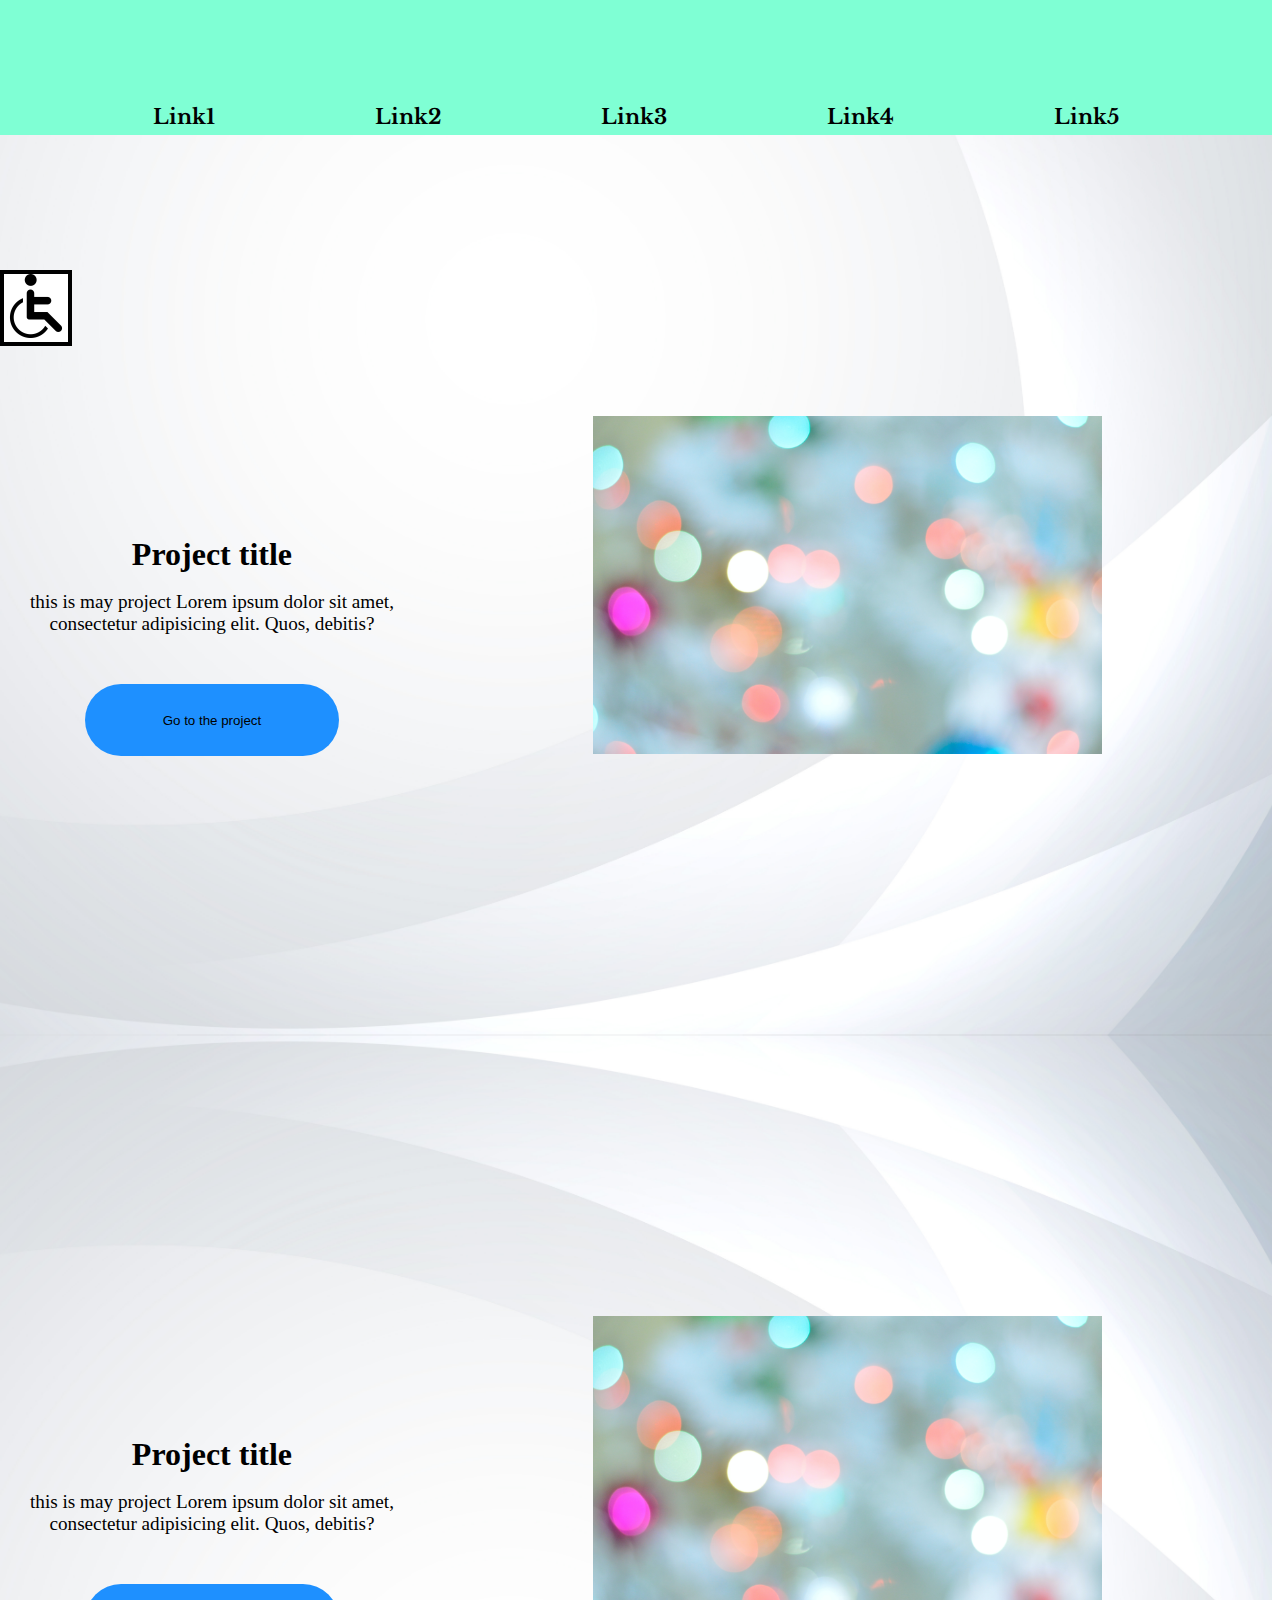
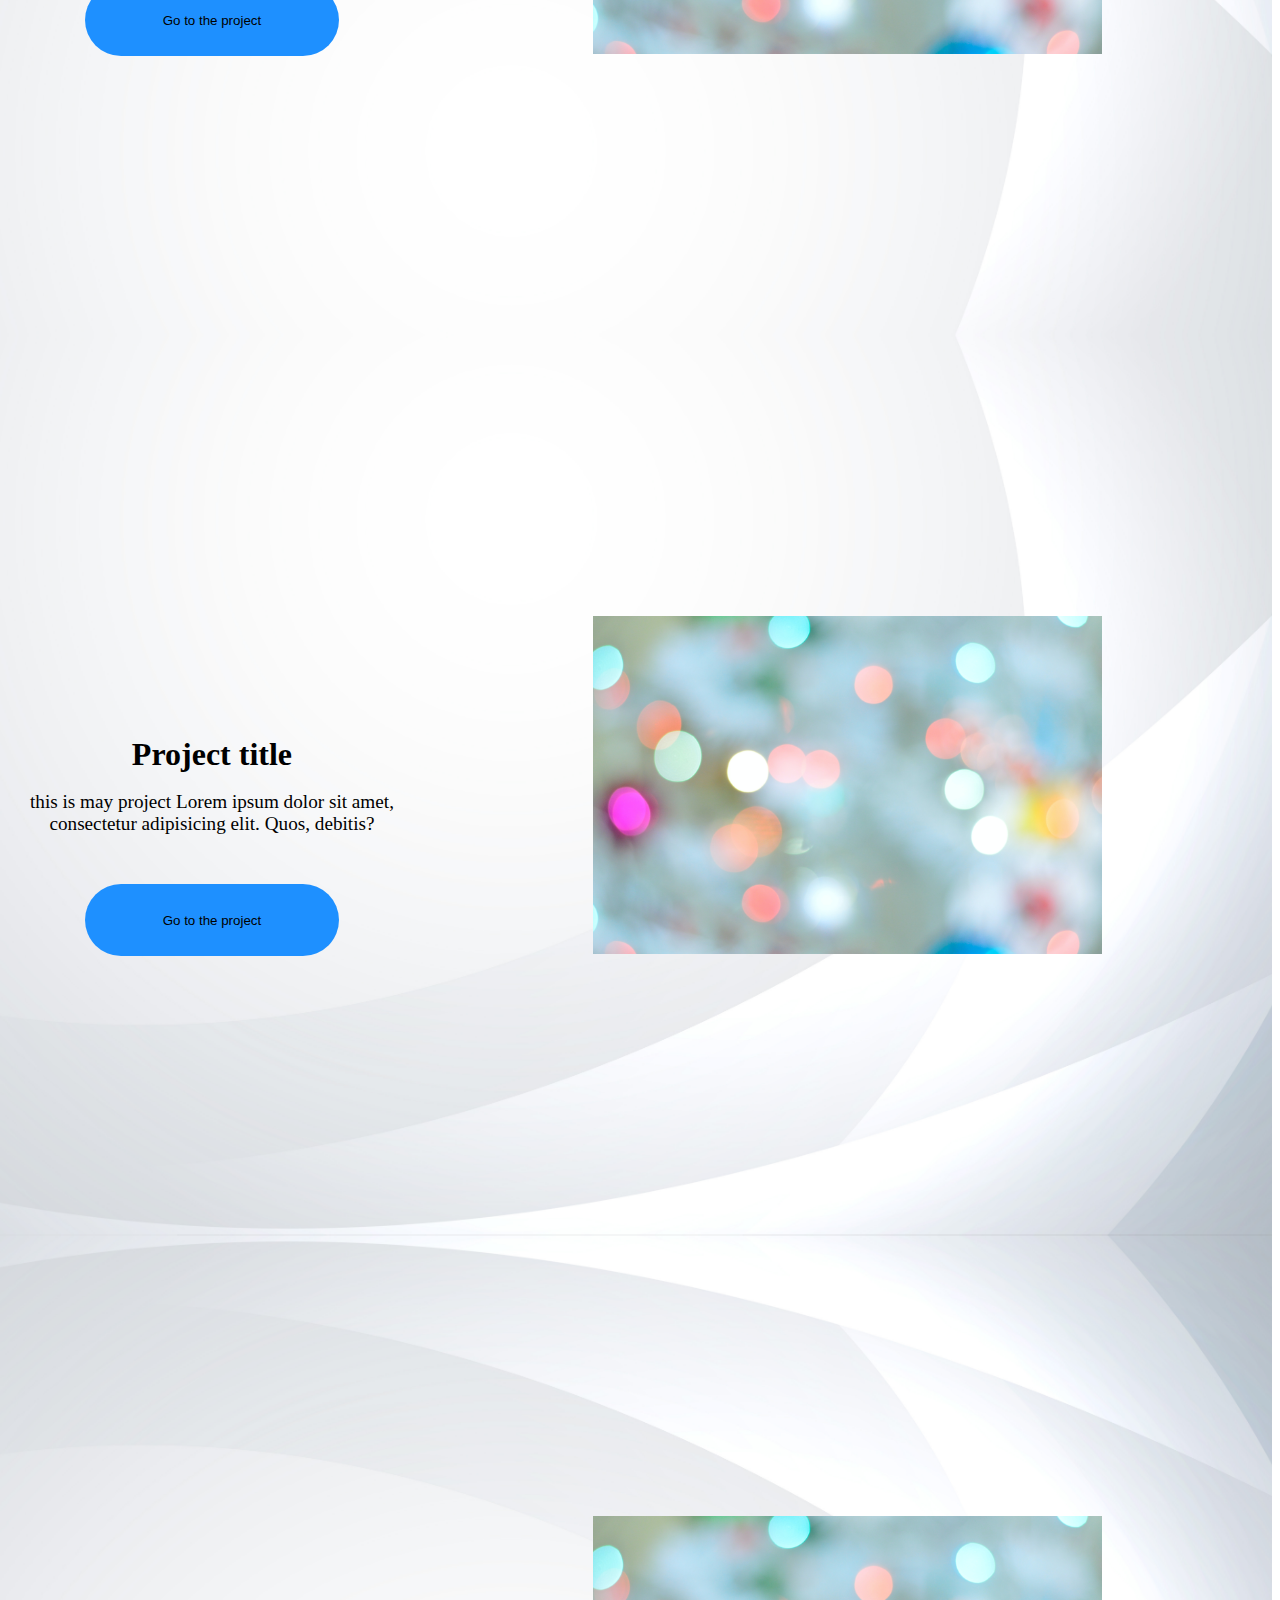
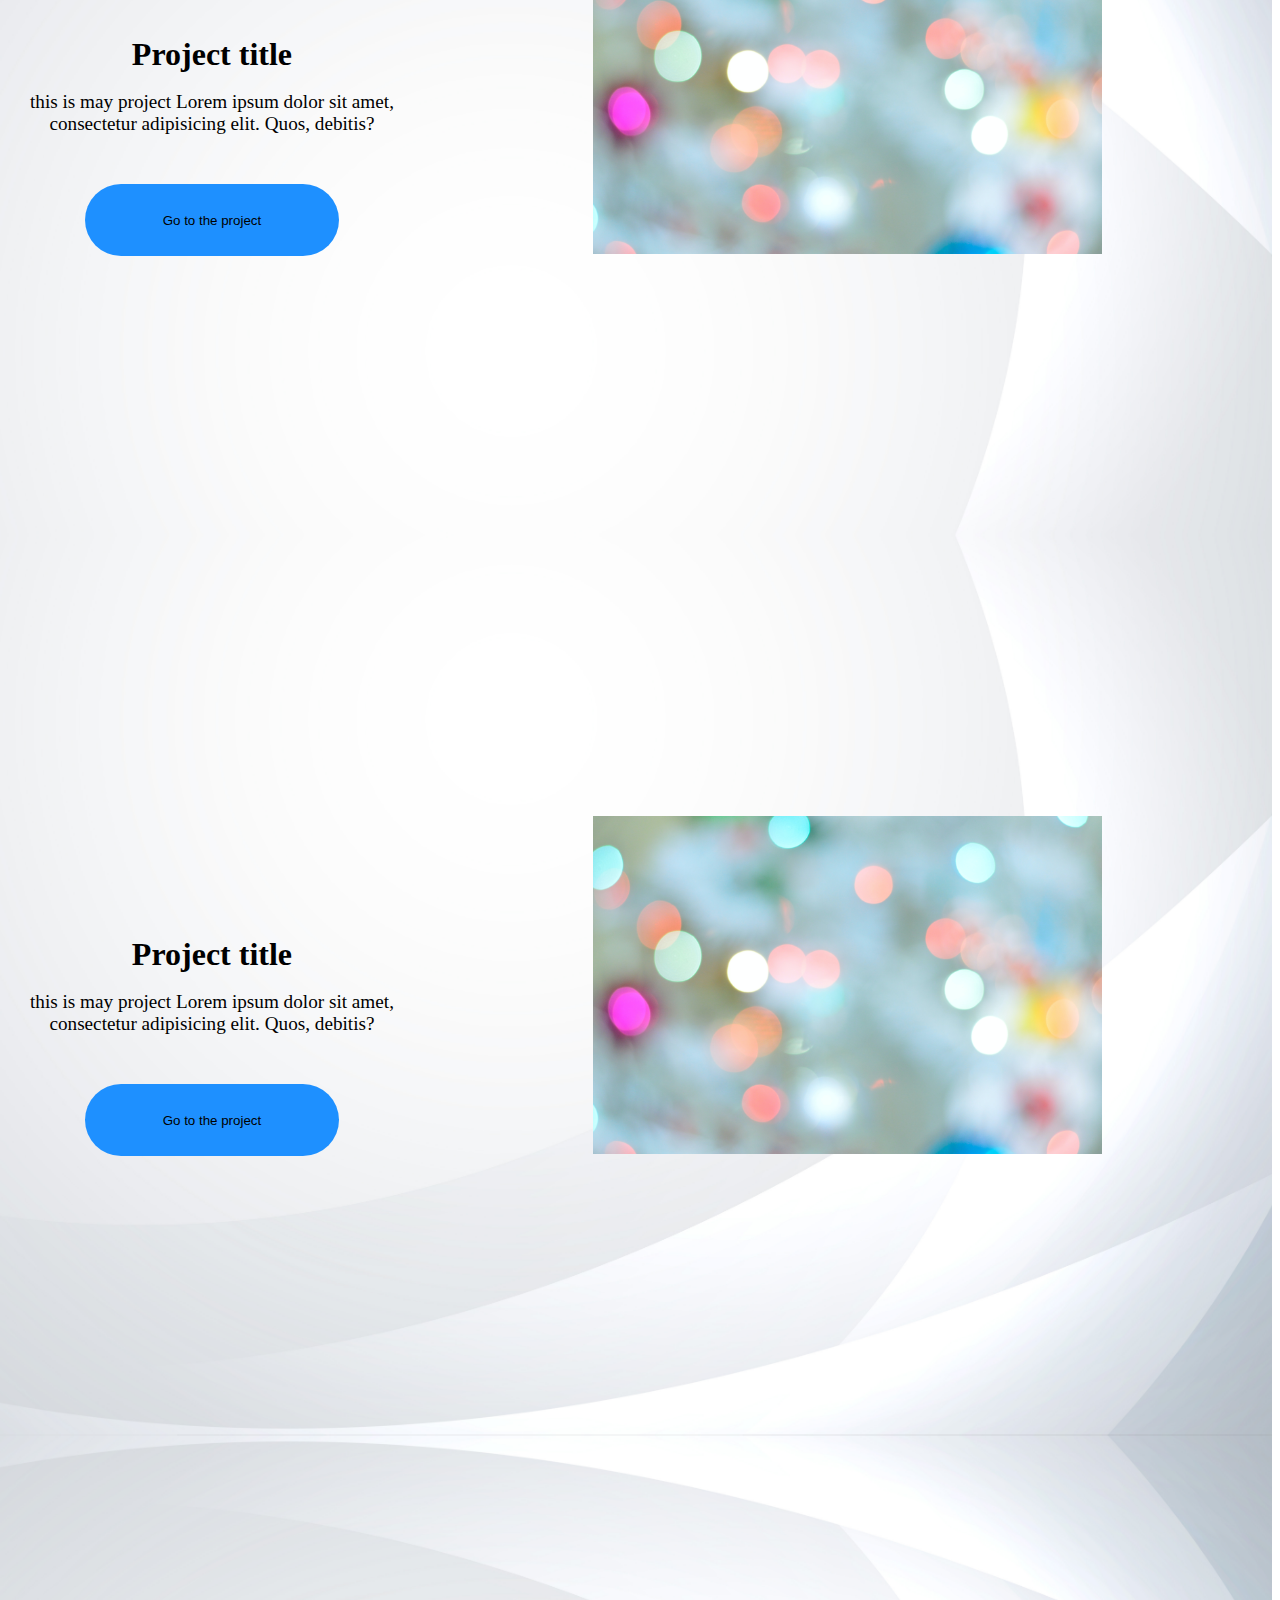
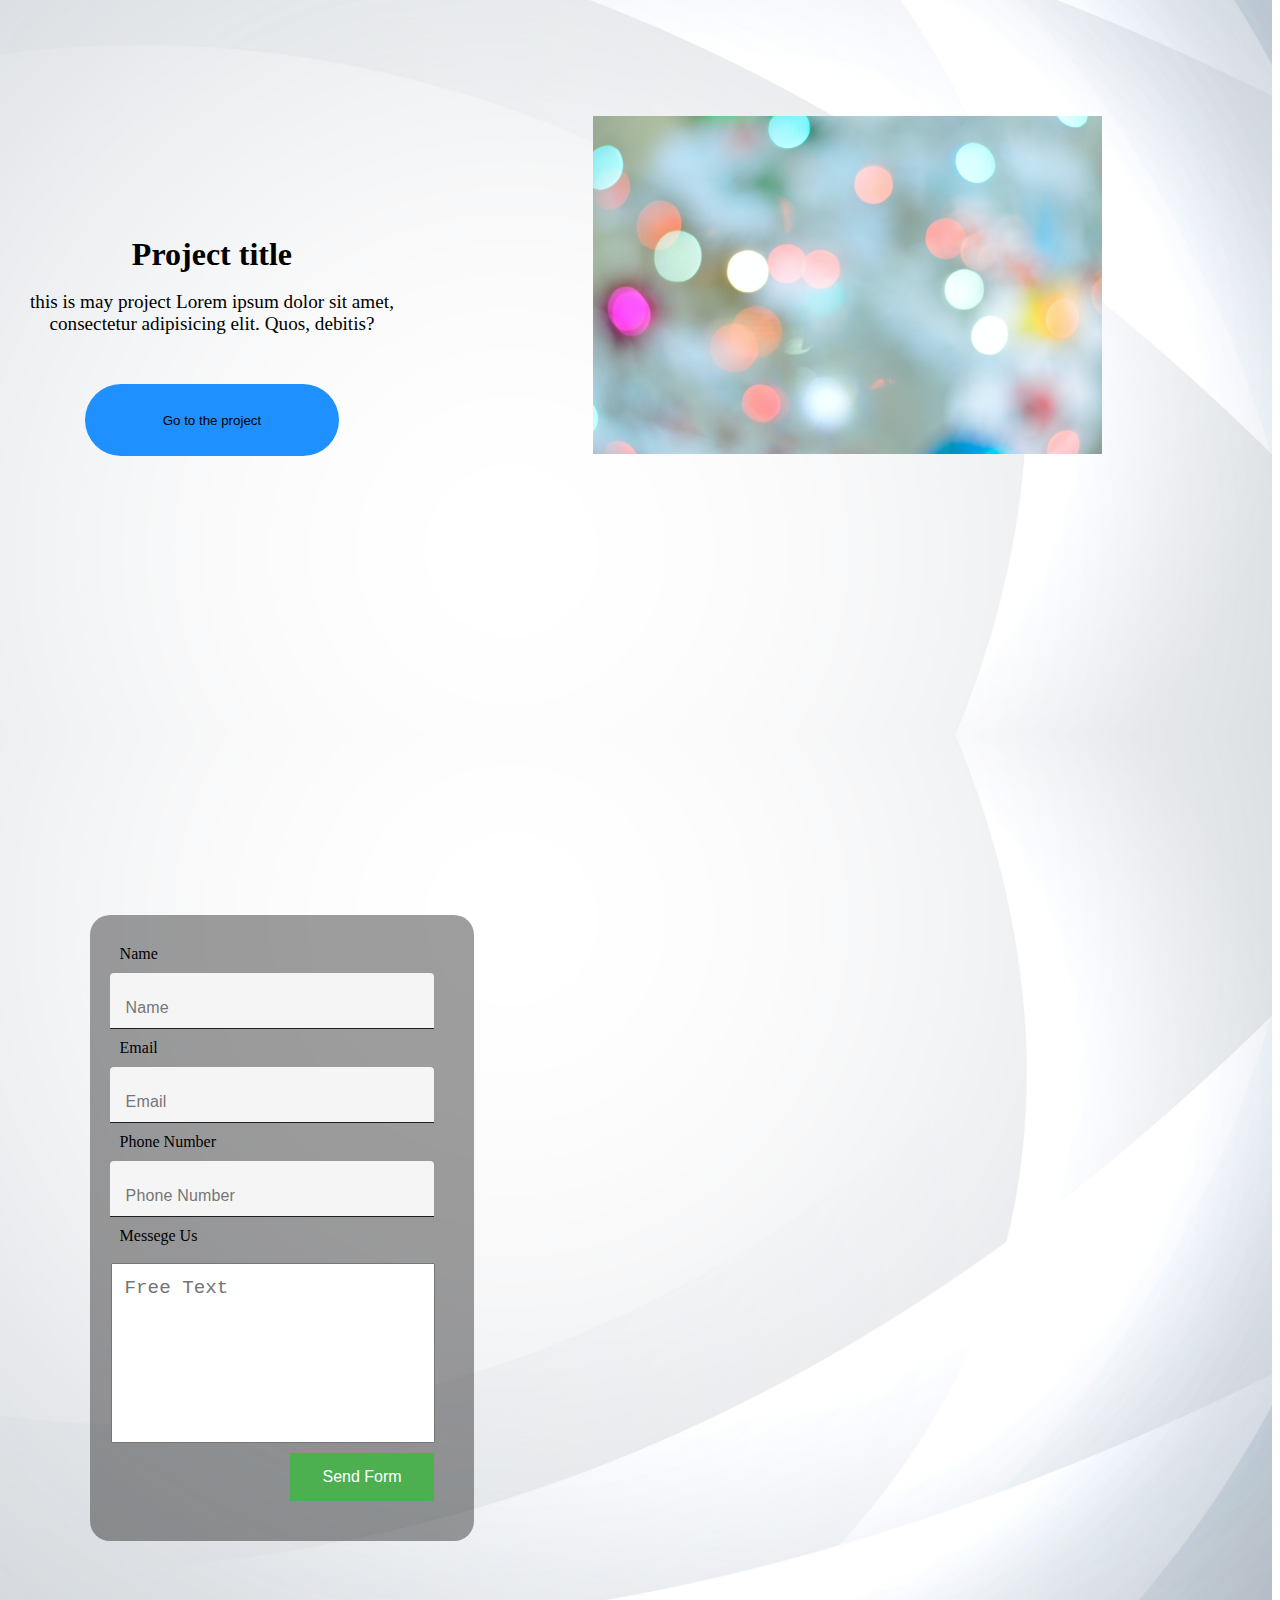
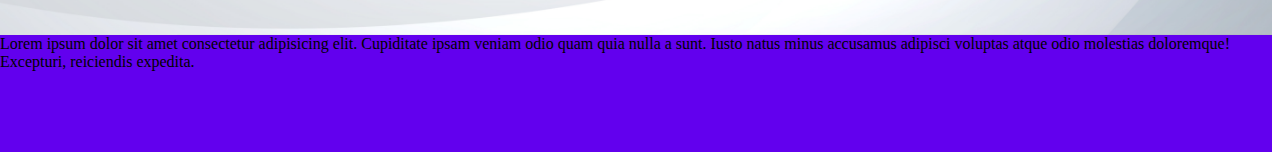
==== commit 8ab94bc5: "added a responsive nav bar" ====
--- a/inden.html
+++ b/inden.html
@@ -11,12 +11,15 @@
 
 <body>
     <header>
+        <div class="menuIcon">&#9776</div>
         <nav id="navBar">
-            <a href="#div1">Link1</a>
-            <a href="#div2">Link2</a>
-            <a href="#div3">Link3</a>
-            <a href="#div4">Link4</a>
-            <a href="#formContainer">Link5</a>
+            <ul>
+                <li><a href="#div1">Link1</a></li>
+                <li><a href="#div2">Link2</a></li>
+                <li><a href="#div3">Link3</a></li>
+                <li><a href="#div4">Link4</a></li>
+                <li> <a href="#formContainer">Link5</a></li>
+            </ul>
             <h1 id="progressBar"></h1>
 
             <div id="accessabilityContainer">
--- a/styles/indexCss.css
+++ b/styles/indexCss.css
@@ -30,6 +30,10 @@
     border: none;
     
     
+}
+.menuIcon{
+    display: none;
+
 }
 
 .projectShowcase{
@@ -93,14 +97,28 @@
 
 #navBar a{
     margin: 7px;
-    align-self:flex-end;
     color: black;
     text-decoration: none;
     font-family: 'Libre Baskerville', serif;
     font-weight:bold;
     font-size: 1.3rem;
 }
-
+#navBar li:hover a{
+    color: #ffffff;
+
+
+}
+ul{
+    width: 100%;
+    display: flex;
+    margin: 0 auto;
+    align-self: flex-end;
+    justify-content:space-evenly;
+    margin-bottom: 5px;
+}
+li{
+    list-style: none;
+}
 #progressBar{
     display:block;
     position: absolute;
@@ -257,17 +275,19 @@
 }
 
 section:nth-child(odd){
-
     background-image: url("../images/25101.jpg");
-    background-size: cover;
+    background-size:cover;
+    background-position: center;
     background-repeat: no-repeat;
 
-
 }
 section:nth-child(even){
-
-    background-image: url("../images/25101.jpg");
-    background-size: cover;
+    background-image: url("../images/25101fliped.png");
+    background-size:cover;
+    background-position: center;
+    background-repeat: no-repeat;
+    
+    
 
 }
 
@@ -280,4 +300,63 @@
     width:99.35vw;
     z-index: 1;
     top: 87vh;
+}
+
+
+
+
+
+@media (max-width:990px){
+
+    .menuIcon{
+        display: block;
+        font-size: 2.5rem ;
+        cursor: pointer;
+        margin-left: 1vw;
+    }
+
+    header{
+        position: sticky;
+        width: 100vw;
+        height: 5vh;
+    }
+    #navBar{
+        display: none;
+        height: fit-content;
+        width:fit-content ;
+
+            
+    }
+    
+
+    ul{
+        flex-direction: column;
+        justify-items: baseline;
+        align-content: flex-start;
+        align-items: flex-start;
+        align-content: flex-start;
+        position: absolute;
+        justify-content: start;
+        left: 0px;
+        top: 5vh;
+        height: 100vh;
+        width: 15vw;
+        background-color: aquamarine;
+    }
+
+    li{
+        height: 4vh;
+        width: 100%;
+        text-align: center;
+        vertical-align: middle;
+        padding-top: 10%;
+    }
+    li:hover{
+        background-color: black;
+        
+    }
+    
+    form{
+        width: 90vw;
+    }
 }